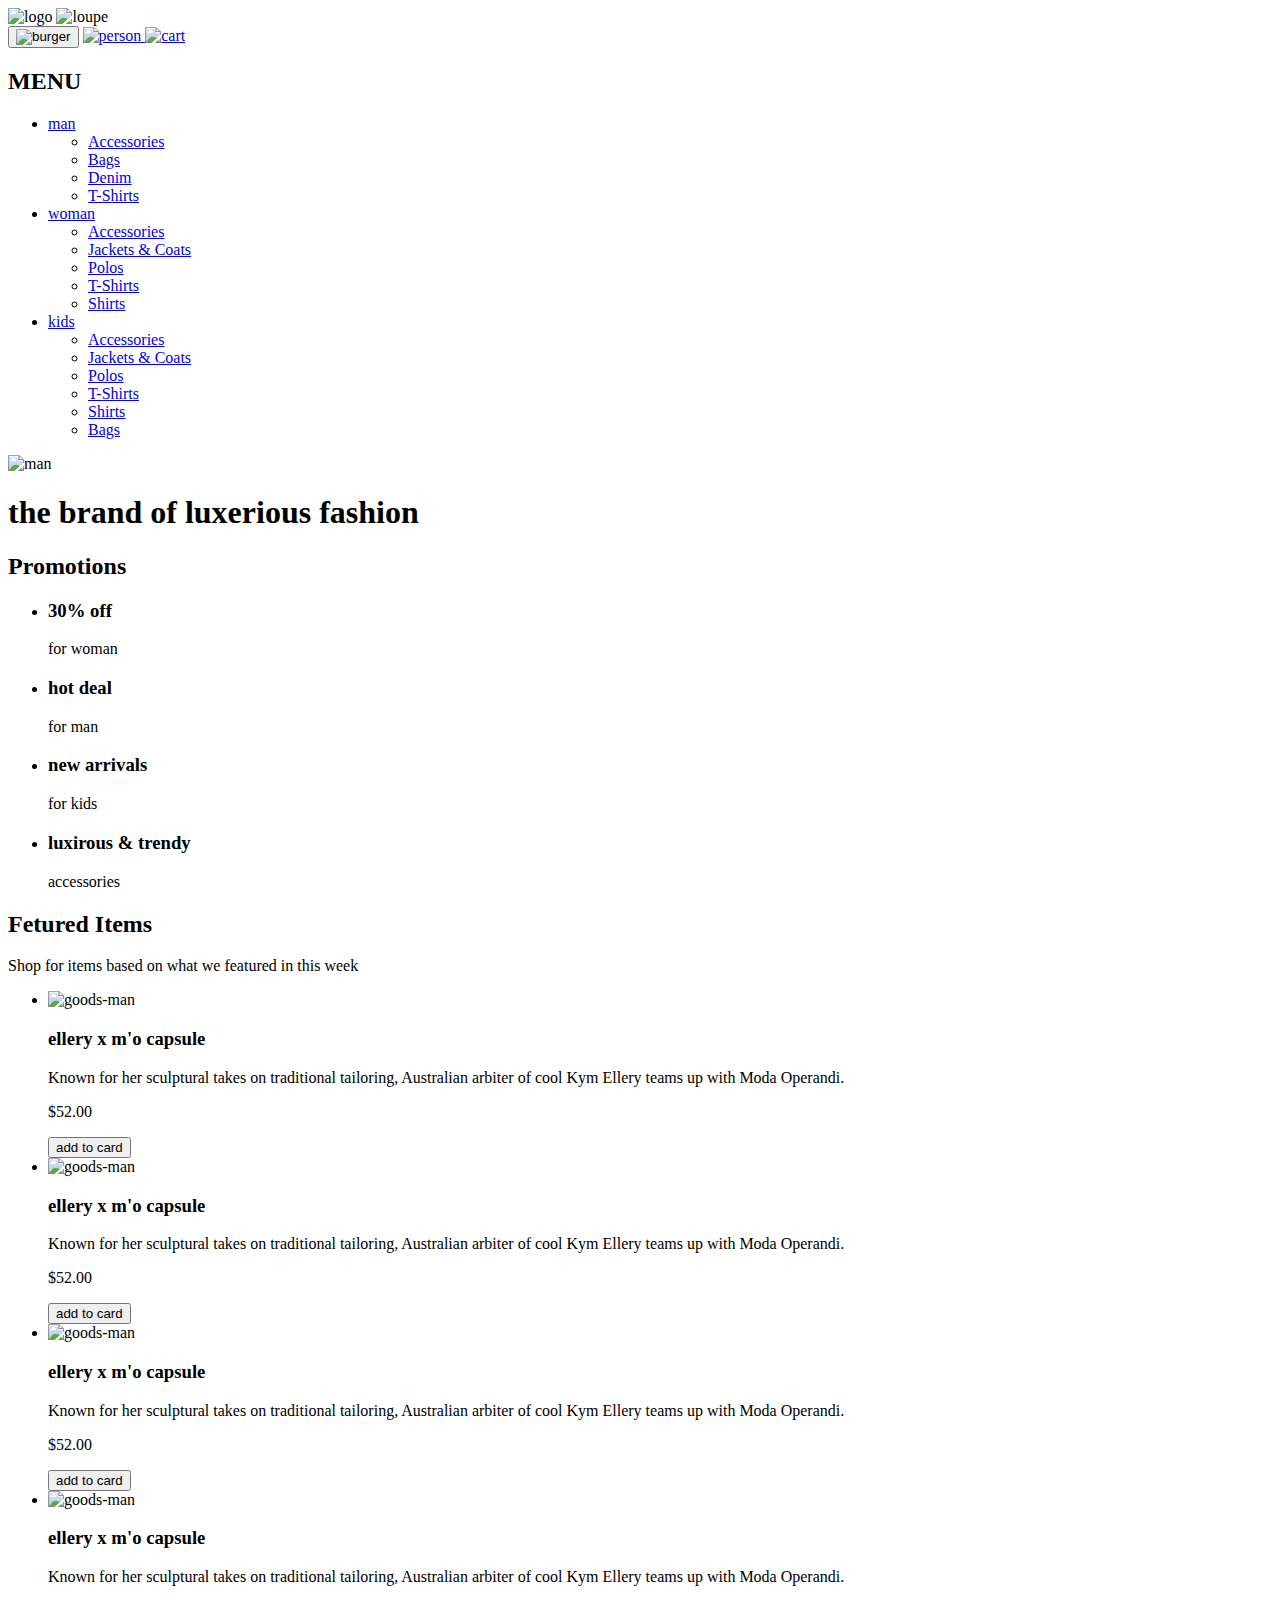
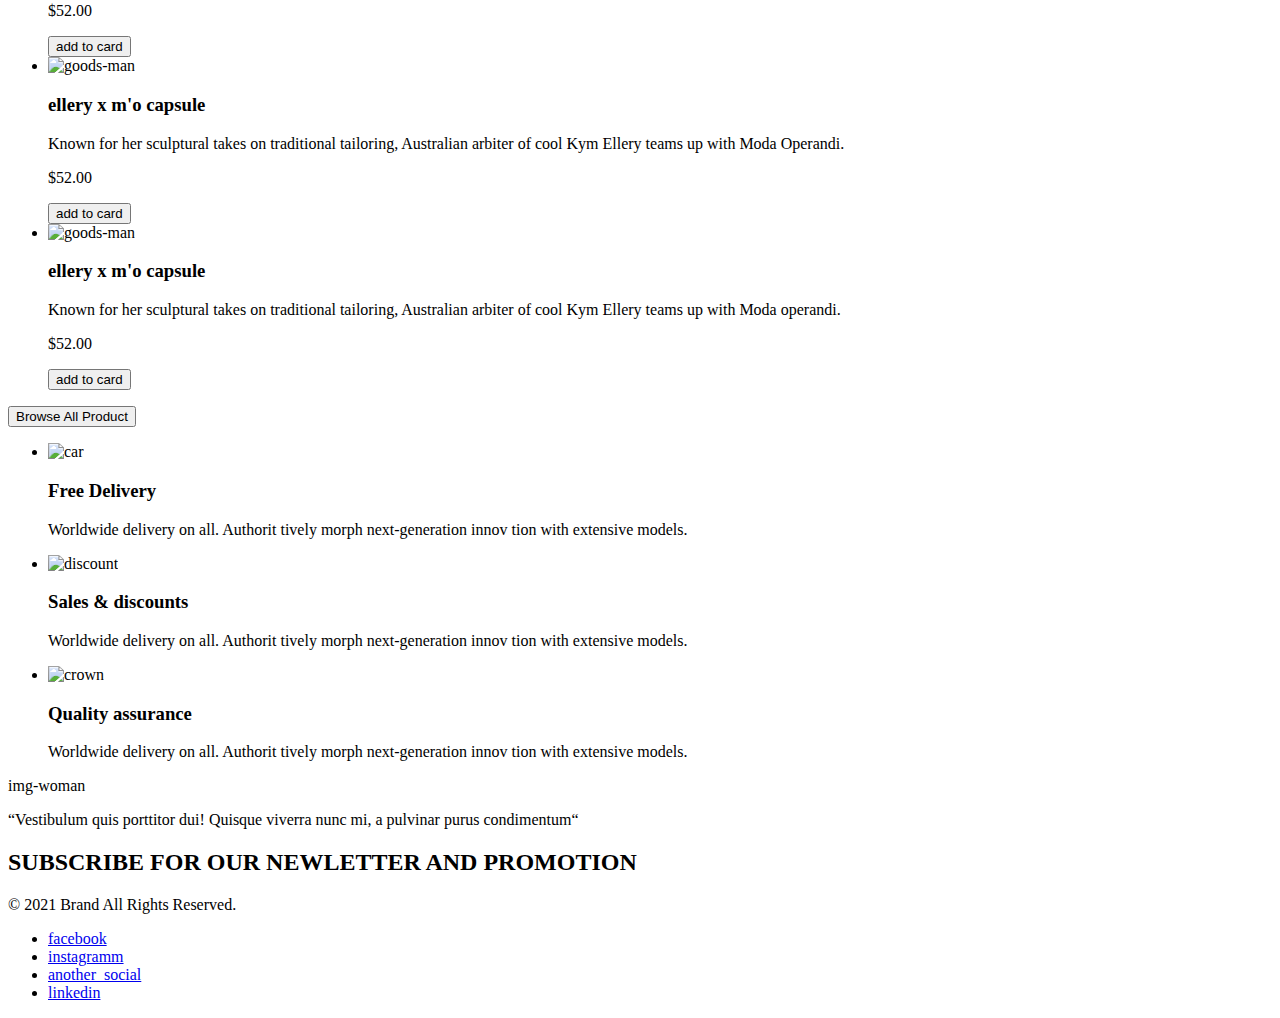
==== index.html @ c76a0746 "pr в новую папку" ====
<!DOCTYPE html>
<html lang="en">

<head>
    <meta charset="UTF-8">
    <meta http-equiv="X-UA-Compatible" content="IE=edge">
    <meta name="viewport" content="width=device-width, initial-scale=1.0">
    <link rel="stylesheet" href="css/reset.css">
    <link rel="stylesheet" href="css/style.css">
    <link rel="preconnect" href="https://fonts.gstatic.com">
    <link href="https://fonts.googleapis.com/css2?family=Lato:ital,wght@0,400;0,700;0,900;1,400&display=swap"
        rel="stylesheet">
    <title>Shop</title>
</head>

<body>
    <header class="header">
        <div class="container header__container">
            <div>
                <img class="header__logo" src="./img/logo.svg" alt="logo" width="44" height="38">
                <img src="./img/loupe.svg" alt="loupe" width="26" height="28">
            </div>
            <div>
                <button type="button" class="header__button">
                    <img src="./img/burger.svg" alt="burger" width="32" height="23">
                </button>
                <a class="header__link" href="#">
                    <img src="./img/person.svg" alt="person" width="29" height="29">
                </a>
                <a href="#">
                    <img src="./img/cart.svg" alt="cart" width="32" height="29">
                </a>
            </div>
        </div>
        <nav class="header__navigation">
            <h2 class="header__title">MENU</h2>
            <ul class="header__navigation-list">
                <li>
                    <a class="header__sub-title" href="#">man</a>
                    <ul class="header__sub-navigation-list">
                        <li><a href="#" class="header__sub-navigation-link">Accessories</a></li>
                        <li><a href="#" class="header__sub-navigation-link">Bags</a></li>
                        <li><a href="#" class="header__sub-navigation-link">Denim</a></li>
                        <li><a href="#" class="header__sub-navigation-link">T-Shirts</a></li>
                    </ul>
                </li>
                <li>
                    <a href="#">woman</a>
                    <ul>
                        <li><a href="#">Accessories</a></li>
                        <li><a href="#">Jackets & Coats</a></li>
                        <li><a href="#">Polos</a></li>
                        <li><a href="#">T-Shirts</a></li>
                        <li><a href="#">Shirts</a></li>
                    </ul>
                </li>
                <li>
                    <a href="#">kids</a>
                    <ul>
                        <li><a href="#">Accessories</a></li>
                        <li><a href="#">Jackets & Coats</a></li>
                        <li><a href="#">Polos</a></li>
                        <li><a href="#">T-Shirts</a></li>
                        <li><a href="#">Shirts</a></li>
                        <li><a href="#">Bags</a></li>
                    </ul>
                </li>

            </ul>
        </nav>
    </header>

    <main>
        <section class="brand">
            <img class="brand__img" src="./img/man.jpg" alt="man" width="800" height="765">
            <div class="brand__title-container">
                <H1 class="brand__title">the brand <span class="brand__sub-title"> of luxerious <span
                            class="brand__pink-sub-title">fashion</span></span>
                </H1>
            </div>
        </section>

        <section class="pomotions container">
            <h2 class="visually-hidden">Promotions</h2>
            <ul class="promotions__list">
                <li class="promotions__item promotions__item--woman">
                    <h3 class="promotions__title">30% off</h3>
                    <p class="promotions__text">for woman</p>
                </li>
                <li class="promotions__item promotions__item--man">
                    <h3 class="promotions__title">hot deal</h3>
                    <p class="promotions__text">for man</p>
                </li>
                <li class="promotions__item promotions__item--kids">
                    <h3 class="promotions__title">new arrivals</h3>
                    <p class="promotions__text">for kids</p>
                </li>
                <li class="promotions__item promotions__item--accessories">
                    <h3 class="promotions__title">luxirous & trendy</h3>
                    <p class="promotions__text">accessories</p>
                </li>
            </ul>
        </section>
        <section class="products container">
            <h2 class="products__title">Fetured Items</h2>
            <p class="products__text">Shop for items based on what we featured in this week</p>
            <ul class="products__list">
                <li class="products__item product">
                    <img class="product__img" src="./img/goods-man.jpg" alt="goods-man" width="360" height="420">
                    <div class="product__description">
                        <h3 class="product__title">ellery x m'o capsule</h3>
                        <p class="product__text">Known for her sculptural takes on traditional tailoring, Australian
                            arbiter
                            of cool Kym Ellery
                            teams
                            up with Moda Operandi.</p>
                        <p class="product__price">$52.00</p>
                        <button type="button" class="product__button">add to card</button>
                    </div>
                </li>
                <li class="products__item product">
                    <img class="product__img" src="./img/goods-woman.jpg" alt="goods-man" width="360" height="420">
                    <div class="product__description">
                        <h3 class="product__title">ellery x m'o capsule</h3>
                        <p class="product__text">Known for her sculptural takes on traditional tailoring, Australian
                            arbiter
                            of cool Kym Ellery
                            teams
                            up with Moda Operandi.</p>
                        <p class="product__price">$52.00</p>
                        <button type="button" class="product__button">add to card</button>
                    </div>
                </li>
                <li class="products__item product">
                    <img class="product__img" src="./img/goods-boy.jpg" alt="goods-man" width="360" height="420">
                    <div class="product__description">
                        <h3 class="product__title">ellery x m'o capsule</h3>
                        <p class="product__text">Known for her sculptural takes on traditional tailoring, Australian
                            arbiter
                            of cool Kym Ellery
                            teams
                            up with Moda Operandi.</p>
                        <p class="product__price">$52.00</p>
                        <button type="button" class="product__button">add to card</button>
                    </div>
                </li>
                <li class="products__item product">
                    <img class="product__img" src="./img/goods-second-man.jpg" alt="goods-man" width="360" height="420">
                    <div class="product__description">
                        <h3 class="product__title">ellery x m'o capsule</h3>
                        <p class="product__text">Known for her sculptural takes on traditional tailoring, Australian
                            arbiter
                            of cool Kym Ellery
                            teams
                            up with Moda Operandi.</p>
                        <p class="product__price">$52.00</p>
                        <button type="button" class="product__button">add to card</button>
                    </div>
                </li>
                <li class="products__item product">
                    <img class="product__img" src="./img/goods-second-woman.jpg" alt="goods-man" width="360"
                        height="420">
                    <div class="product__description">
                        <h3 class="product__title">ellery x m'o capsule</h3>
                        <p class="product__text">Known for her sculptural takes on traditional tailoring, Australian
                            arbiter
                            of cool Kym Ellery
                            teams
                            up with Moda Operandi.</p>
                        <p class="product__price">$52.00</p>
                        <button type="button" class="product__button">add to card</button>
                    </div>
                </li>
                <li class="products__item product">
                    <img class="product__img" src="./img/goods-last-woman.jpg" alt="goods-man" width="360" height="420">
                    <div class="product__description">
                        <h3 class="product__title">ellery x m'o capsule</h3>
                        <p class="product__text">Known for her sculptural takes on traditional tailoring, Australian
                            arbiter
                            of cool Kym Ellery
                            teams
                            up with Moda operandi.</p>
                        <p class="product__price">$52.00</p>
                        <button type="button" class="product__button">add to card</button>
                    </div>
                </li>
            </ul>

            <button type="button" class="products__button">Browse All Product</button>
        </section>
        <section class="discount">
            <Ul class="container discount__box">
                <li class="discount_card">
                    <img src="./img/car.png" alt="car" width="45" height="32">
                    <h3>Free Delivery</h3>
                    <p>Worldwide delivery on all. Authorit tively morph next-generation innov tion with extensive
                        models.
                    </p>
                </li>
                <li class="discount_card">
                    <img src="./img/discount.png" alt="discount" width="40" height="40">
                    <h3>Sales & discounts</h3>
                    <p>Worldwide delivery on all. Authorit tively morph next-generation innov tion with extensive
                        models.
                    </p>
                </li>
                <li class="discount_card">
                    <img src="./img/crown.png" alt="crown" width="47" height="35">
                    <h3>Quality assurance</h3>
                    <p>Worldwide delivery on all. Authorit tively morph next-generation innov tion with extensive
                        models.
                    </p>
                </li>
            </Ul>
        </section>
    </main>

    <footer>
        img-woman
        <p>“Vestibulum quis porttitor dui! Quisque viverra nunc mi, a pulvinar purus condimentum“</p>

        <h2>SUBSCRIBE FOR OUR NEWLETTER AND PROMOTION</h2>

        <p>© 2021 Brand All Rights Reserved.</p>
        <ul>
            <li><a href="#">facebook</a></li>
            <li><a href="#">instagramm</a></li>
            <li><a href="#">another_social</a></li>
            <li><a href="#">linkedin</a></li>
        </ul>
    </footer>
</body>

</html>
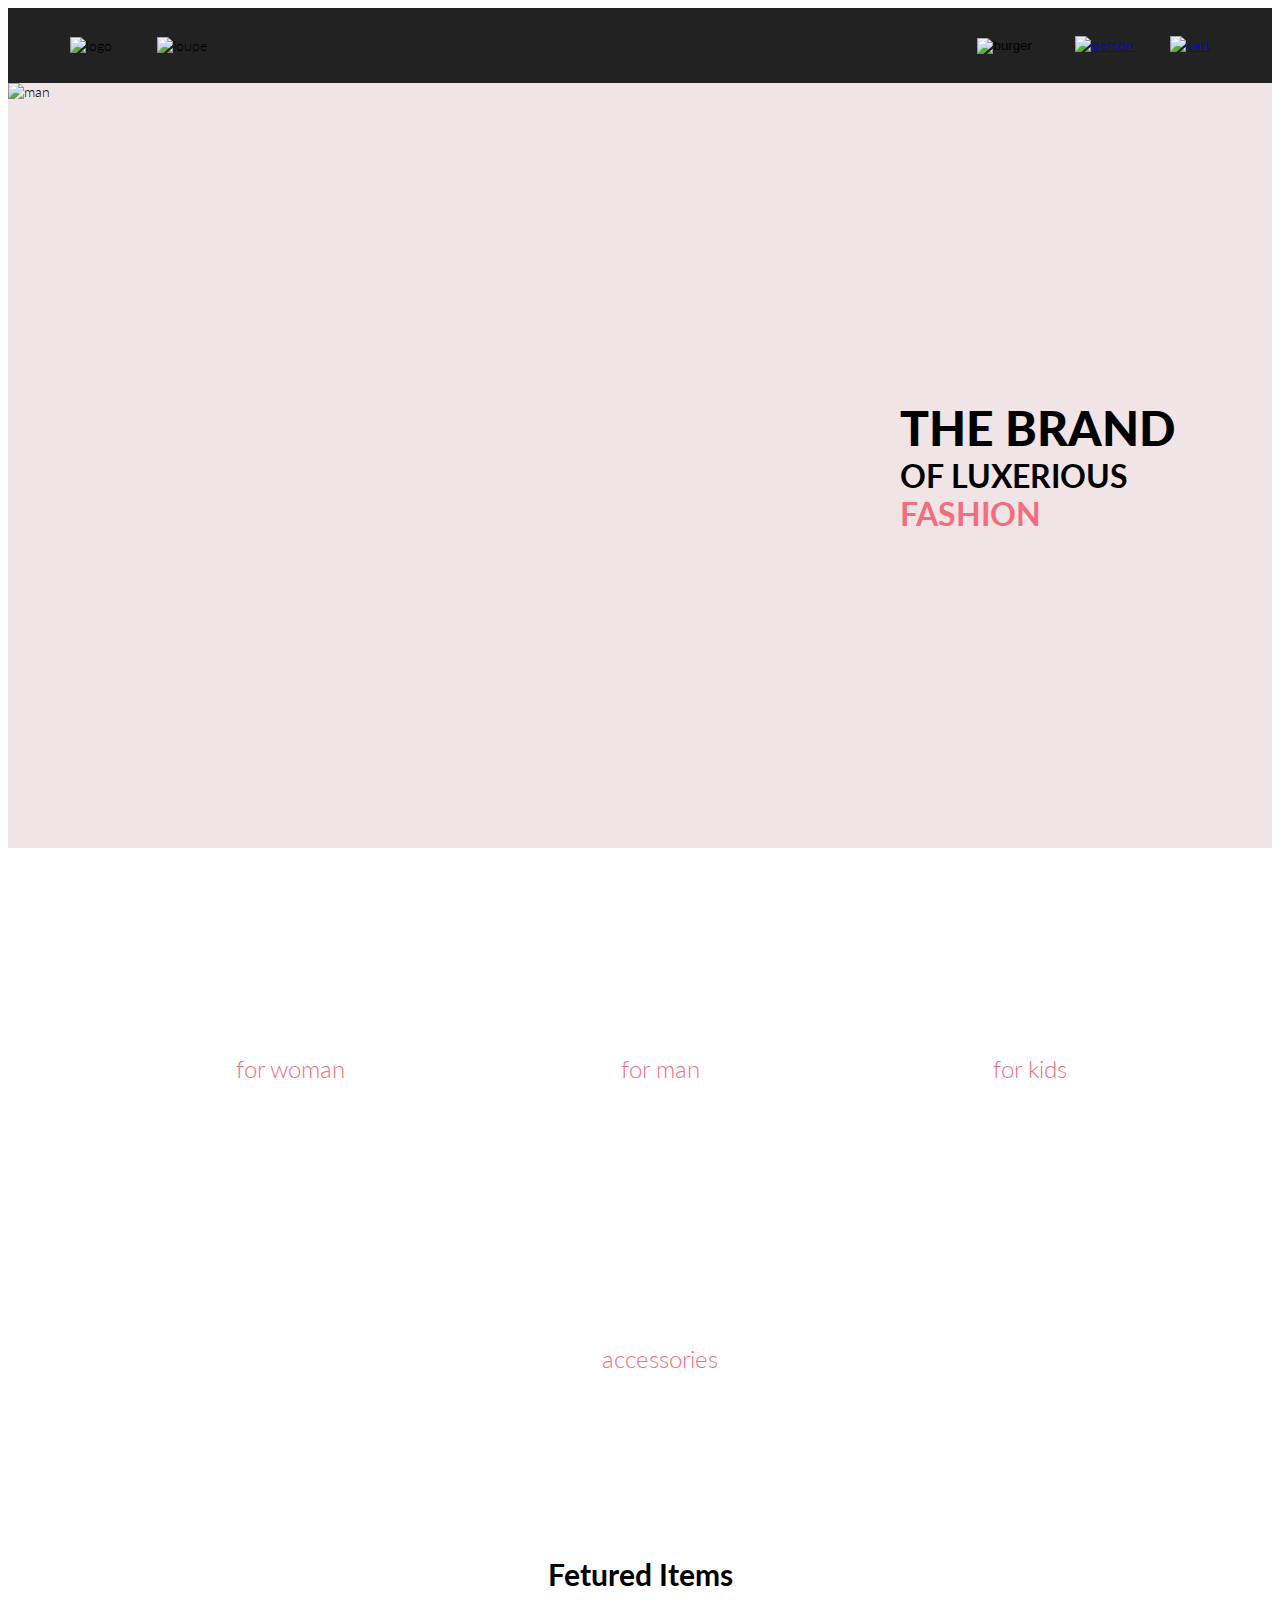
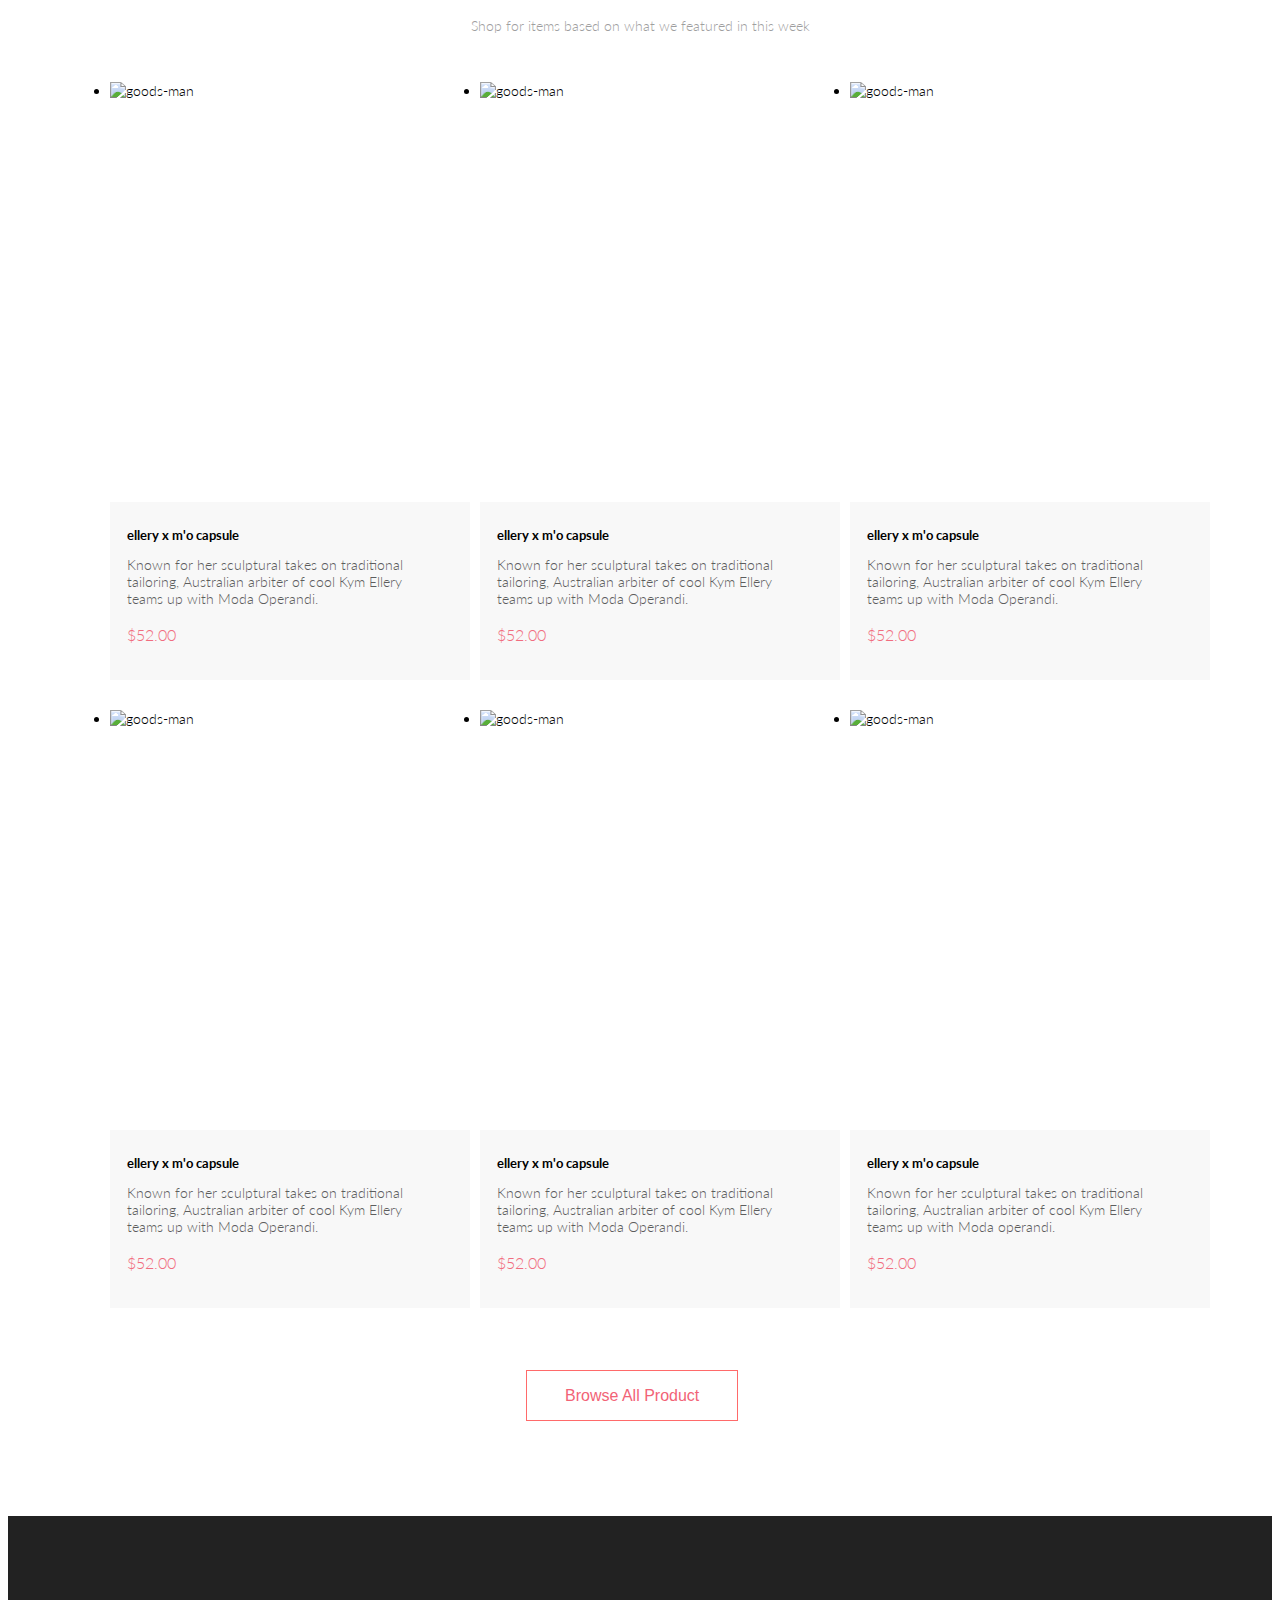
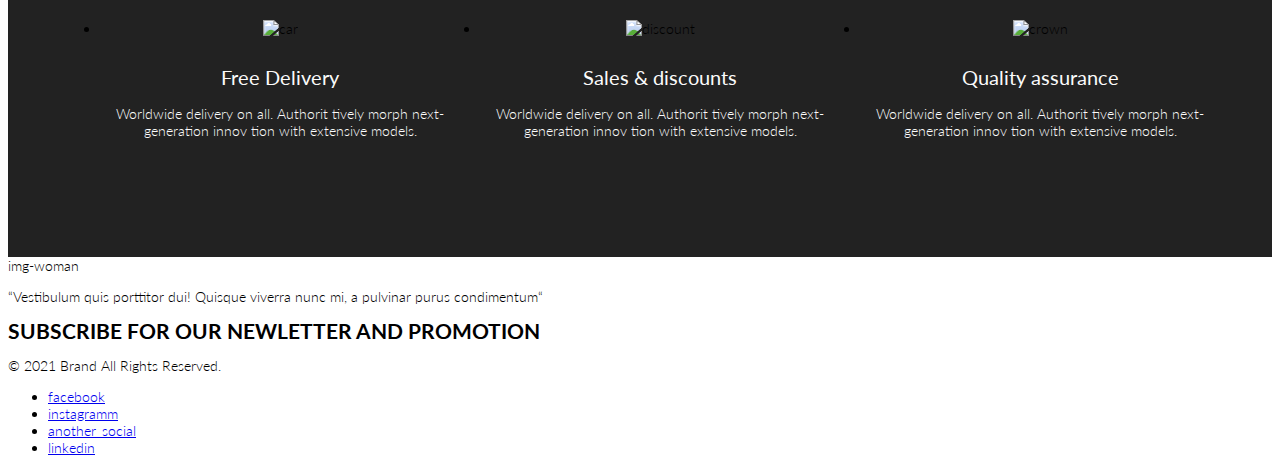
==== commit 7fb5f516: "обновил стили для discount" ====
--- a/index.html
+++ b/index.html
@@ -192,22 +192,25 @@
             <Ul class="container discount__box">
                 <li class="discount_card">
                     <img src="./img/car.png" alt="car" width="45" height="32">
-                    <h3>Free Delivery</h3>
-                    <p>Worldwide delivery on all. Authorit tively morph next-generation innov tion with extensive
+                    <h3 class="discount_title">Free Delivery</h3>
+                    <p class="discount_text">Worldwide delivery on all. Authorit tively morph next-generation innov tion
+                        with extensive
                         models.
                     </p>
                 </li>
                 <li class="discount_card">
                     <img src="./img/discount.png" alt="discount" width="40" height="40">
-                    <h3>Sales & discounts</h3>
-                    <p>Worldwide delivery on all. Authorit tively morph next-generation innov tion with extensive
+                    <h3 class="discount_title">Sales & discounts</h3>
+                    <p class="discount_text">Worldwide delivery on all. Authorit tively morph next-generation innov tion
+                        with extensive
                         models.
                     </p>
                 </li>
                 <li class="discount_card">
                     <img src="./img/crown.png" alt="crown" width="47" height="35">
-                    <h3>Quality assurance</h3>
-                    <p>Worldwide delivery on all. Authorit tively morph next-generation innov tion with extensive
+                    <h3 class="discount_title">Quality assurance</h3>
+                    <p class="discount_text">Worldwide delivery on all. Authorit tively morph next-generation innov tion
+                        with extensive
                         models.
                     </p>
                 </li>
--- a/css/style.css
+++ b/css/style.css
@@ -0,0 +1,259 @@
+:root {
+    --black-color: #222222;
+    --pink-color: #f1e4e6;
+    --dark-pink-color: #F16D7F;
+    --grey-color: #F8F8F8;
+  }
+
+body {
+font-family: Lato;
+font-size: 14px;
+font-style: normal;
+font-weight: 300;
+line-height: 17px;
+}
+
+.container {
+    width: 1140px;
+    margin: 0 auto;
+}
+
+.visually-hidden {
+    position: absolute;
+    width: 1px;
+    height: 1px;
+    margin: -1px;
+    padding: 0;
+    overflow: hidden;
+    border: 0;
+    clip: rect(0 0 0 0)
+}
+.header {
+    background-color: var(--black-color);
+}
+
+.header__navigation {
+    display: none;
+}
+
+.header__container {
+    display: flex;
+    justify-content: space-between;
+    align-items: center;
+    min-height: 75px;
+}
+
+.header__logo {
+    margin: 0 41px 0 0;
+}
+
+.header__button {
+    background: transparent;
+    border: none;
+    margin: 0 33px 0 0;
+}
+
+.header__link {
+    margin: 0 33px 0 0;   
+}
+
+.brand {
+    max-width: 1600px;
+    display: flex;
+    margin: 0 auto 65px auto;
+}
+
+.brand__img {
+    background-color: var(--pink-color);
+}
+
+.brand__title-container {
+    background: var(--pink-color);
+    flex-grow: 1;
+    padding: 0 0 0 92px;
+    display: flex;
+    align-items: center;
+}
+
+.brand__title {
+    font-size: 48px;
+    font-weight: 900;
+    line-height: 58px;
+    /* width: 377px; */
+    text-transform: uppercase;
+}
+
+.brand__sub-title {
+    font-size: 32px;
+    font-weight: 700;
+    line-height: 38px;
+    display: block;
+}
+
+.brand__pink-sub-title {
+    color: var(--dark-pink-color);
+}
+
+.promotions__list {
+    margin: 0 0 63px;
+}
+
+.promotions__list{
+    display: flex;
+    justify-content: space-between;
+    flex-wrap: wrap;
+}
+
+.promotions__item {
+    width: 360px;
+    min-height: 260px;
+    display: flex;
+    align-items: center;
+    justify-content: center;
+    margin: 0 0 30px;
+}
+
+.promotions__item--woman {
+    background-image: url(../img/promotions-woman.jpg);
+    background-size: cover;
+    display: flex;
+    flex-direction: column;
+}
+
+.promotions__item--man {
+    background-image: url(../img/promotions-man.jpg);
+    background-size: cover;
+    display: flex;
+    flex-direction: column;
+}
+
+.promotions__item--kids {
+    background-image: url(../img/promotions-kids.jpg);
+    background-size: cover;
+    display: flex;
+    flex-direction: column; 
+}
+
+.promotions__item--accessories {
+    background-image: url(../img/promotions-accesories.jpg);
+    background-size: cover;
+    width: 100%;
+    display: flex;
+    flex-direction: column;
+}
+
+.promotions__title {
+    font-size: 16px;
+    line-height: 19px;
+    text-align: center;
+    color: #FFFFFF;
+}
+
+.promotions__text {
+    font-size: 24px;
+    line-height: 28px;
+    text-align: center;
+    color: var(--dark-pink-color);
+}
+
+.products__title {
+    font-size: 30px;
+    line-height: 36px;
+    text-align: center;
+}
+
+.products__text {
+    font-size: 14px;
+    line-height: 17px;
+    text-align: center;
+    color: #9F9F9F;
+    margin: 6px auto 48px auto;
+}
+
+.product__button {
+    display: none;
+}
+
+.products__list {
+    display: flex;
+    justify-content: space-between;
+    flex-wrap: wrap;
+}
+
+.products__item {
+    width: 360px;
+}
+
+.product__img {
+    display: block;
+}
+
+.product__description {
+    background-color: var(--grey-color);
+    padding: 25px 29px 20px 17px;
+    margin: 0 0 30px 0;
+}
+
+.product__title {
+    font-size: 13px;
+    line-height: 16px;
+    margin: 0 0 13px 0; 
+}
+
+.product__text {
+    font-size: 14px;
+    line-height: 17px;
+    color: #5D5D5D;
+    margin: 0 0 18px 0;
+}
+
+.product__price {
+    font-size: 16px;
+    line-height: 19px;
+    color: #F16D7F;
+}
+
+.products__button {
+    font-size: 16px;
+    line-height: 19px;
+    color: #F26376;
+    border: 1px solid #FF6A6A;
+    margin: 18px auto 95px auto;
+    padding: 15px 38px 15px 38px;
+    background-color: #FFFFFF;
+    position: relative;
+    left: 40%;
+}
+
+.discount {
+    background-color: var(--black-color);
+}
+
+.discount__box {
+    display: flex;
+    justify-content: space-around;
+    height: 341px;
+    align-items: center;
+}
+
+.discount_card {
+    text-align: center;
+    max-width: 360px;
+}
+
+.discount_title {
+    font-size: 20px;
+    line-height: 24px;
+    font-style: normal;
+    font-weight: normal;
+    color: #FBFBFB;
+    margin: 28px 0 16px 0;
+}
+
+.discount_text {
+    font-size: 14px;
+    line-height: 17px;
+    font-weight: 300;
+    color: #FBFBFB;
+    font-style: normal;
+}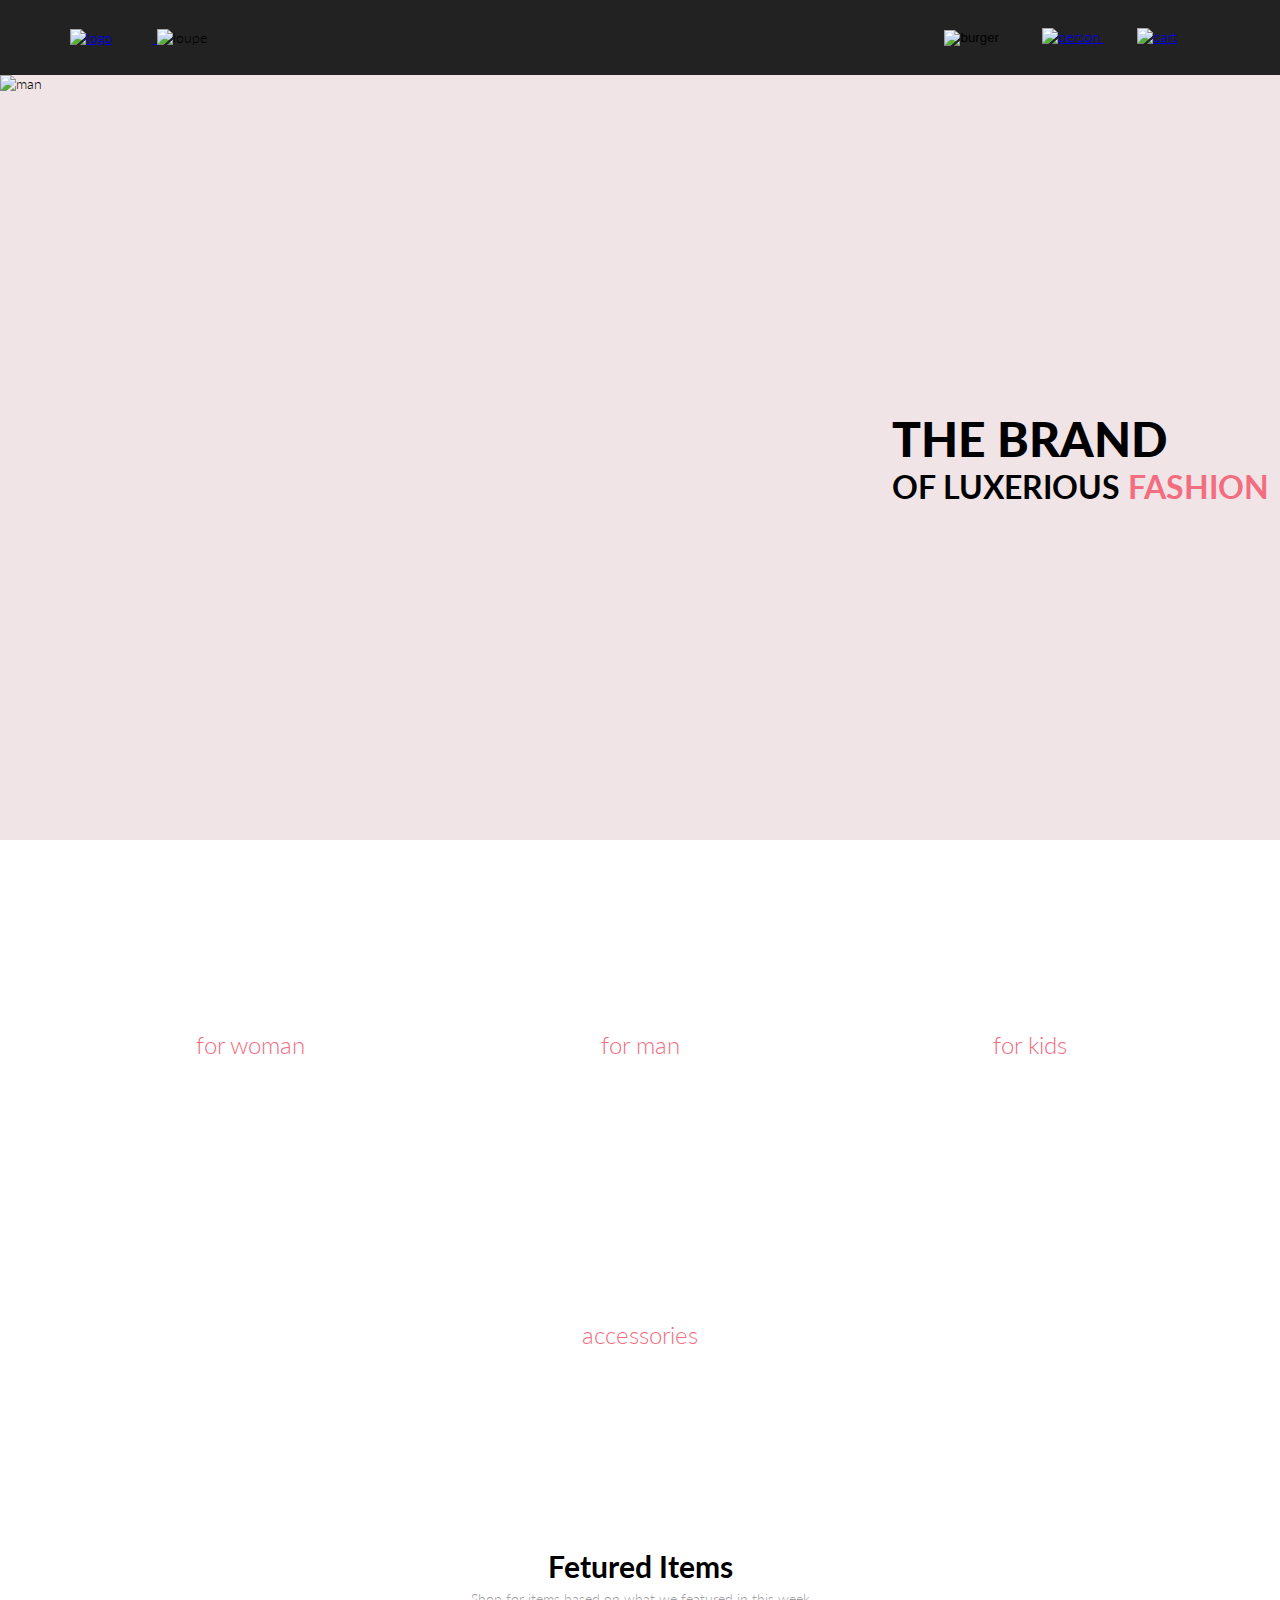
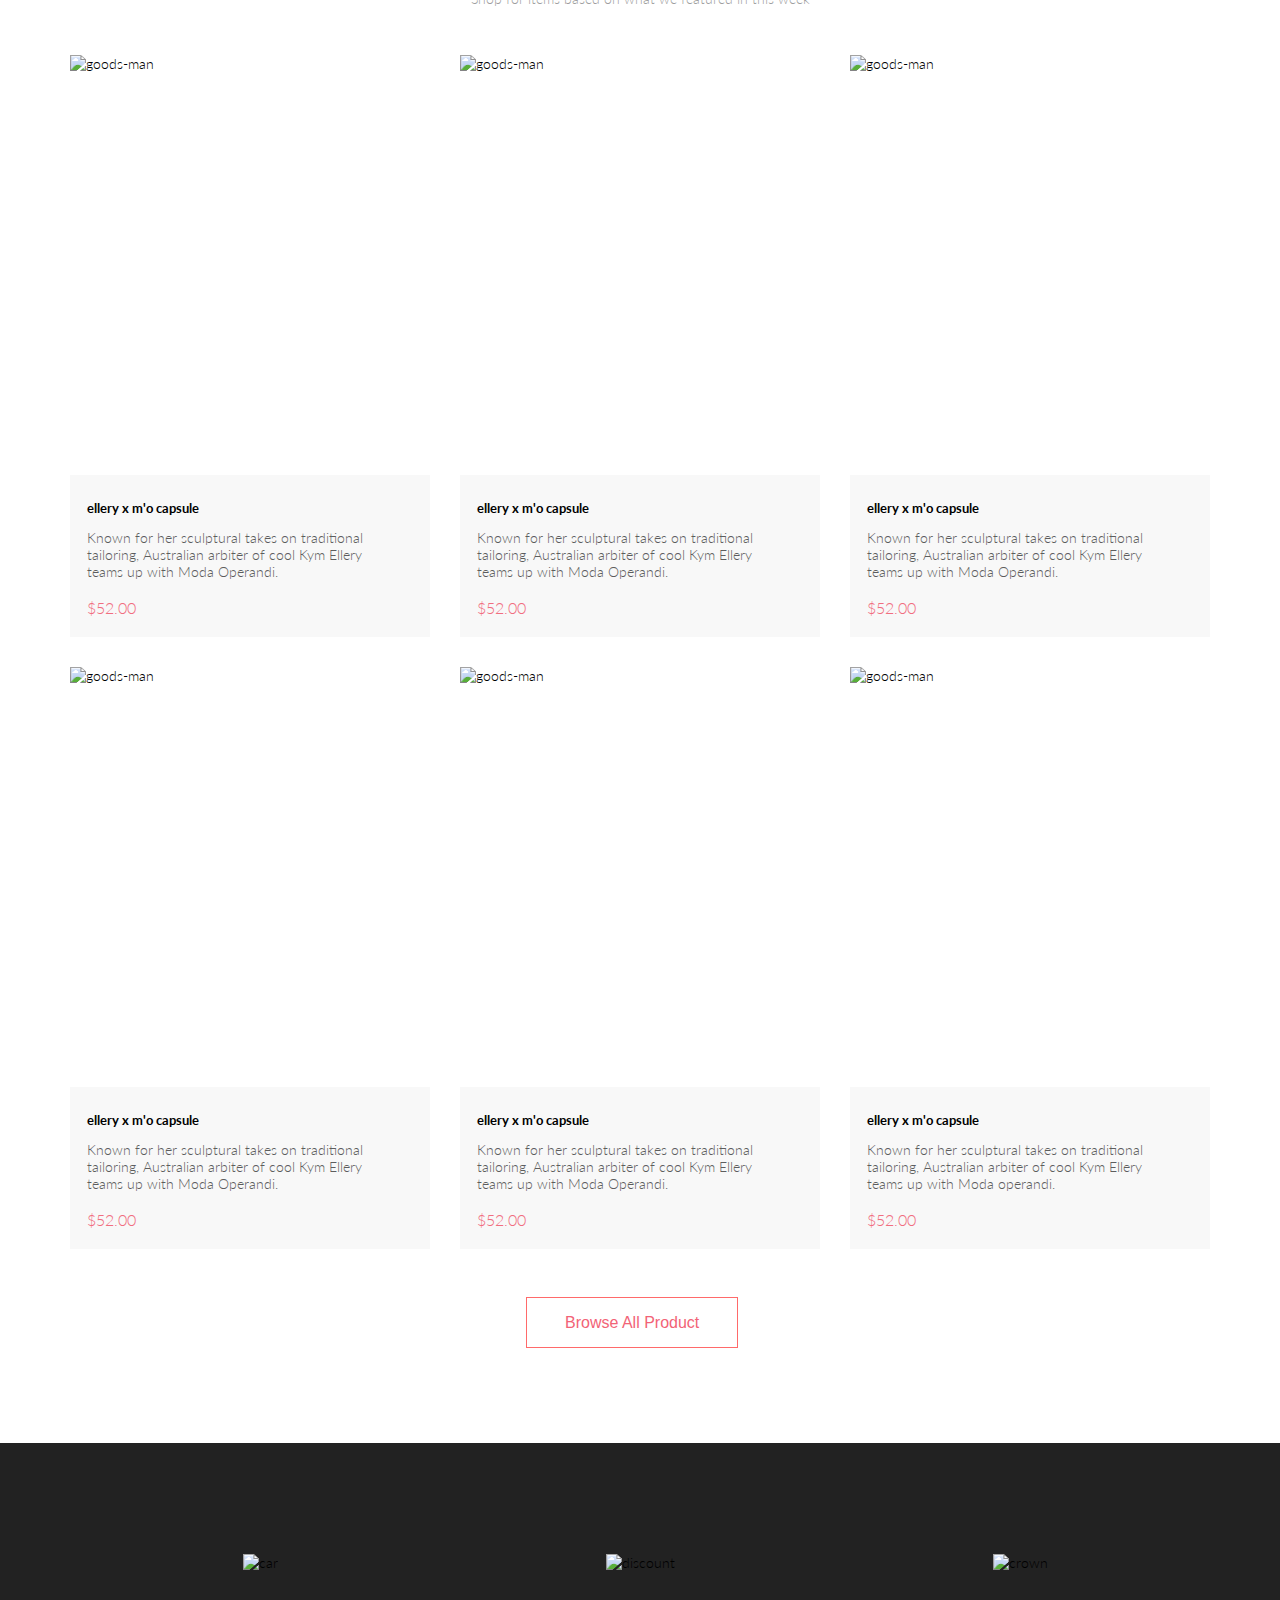
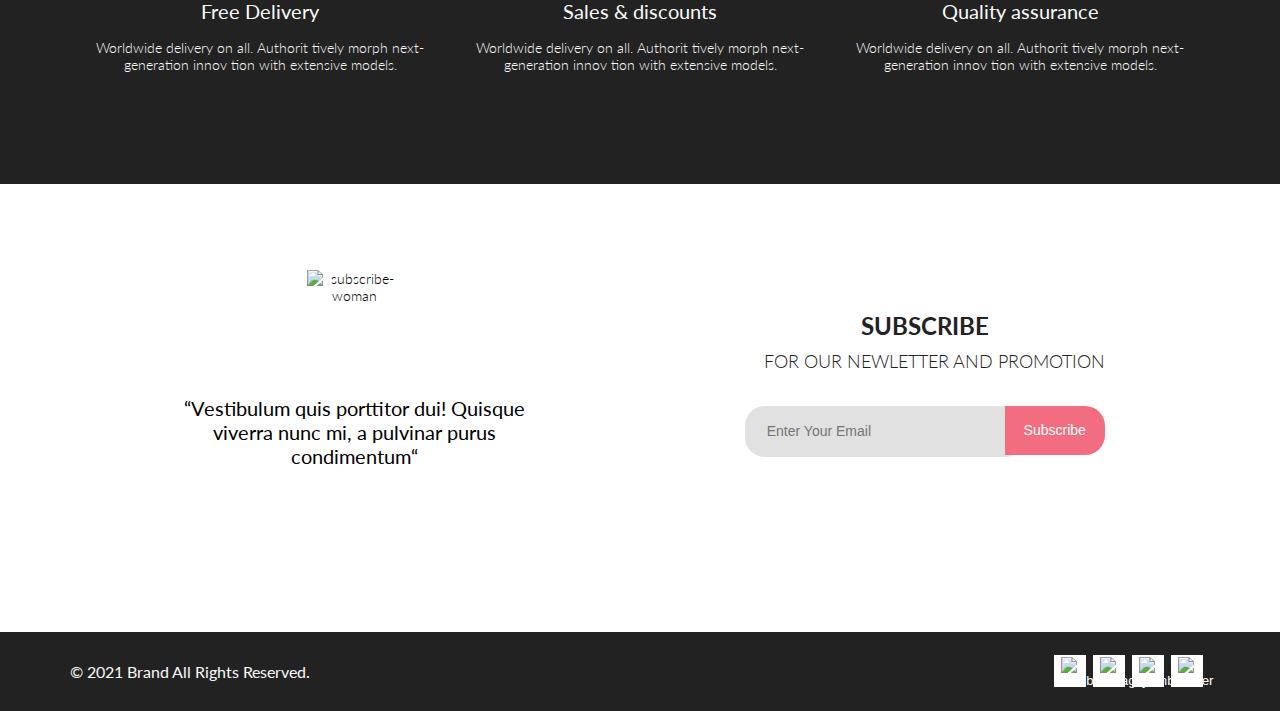
==== commit 29a33e41: "Выпадающее меню при наведении на бургер, затемнение картинок, тех для которых нашёл макеты, стилизов" ====
--- a/index.html
+++ b/index.html
@@ -5,7 +5,6 @@
     <meta charset="UTF-8">
     <meta http-equiv="X-UA-Compatible" content="IE=edge">
     <meta name="viewport" content="width=device-width, initial-scale=1.0">
-    <link rel="stylesheet" href="css/reset.css">
     <link rel="stylesheet" href="css/style.css">
     <link rel="preconnect" href="https://fonts.gstatic.com">
     <link href="https://fonts.googleapis.com/css2?family=Lato:ital,wght@0,400;0,700;0,900;1,400&display=swap"
@@ -17,57 +16,60 @@
     <header class="header">
         <div class="container header__container">
             <div>
-                <img class="header__logo" src="./img/logo.svg" alt="logo" width="44" height="38">
+                <a href="index.html">
+                    <img class="header__logo" src="./img/logo.svg" alt="logo" width="44" height="38">
+                </a>
                 <img src="./img/loupe.svg" alt="loupe" width="26" height="28">
             </div>
             <div>
                 <button type="button" class="header__button">
                     <img src="./img/burger.svg" alt="burger" width="32" height="23">
+                    <nav class="header__navigation">
+                        <img class="header__cross" src="./img/thecross.svg" alt="thecross" width="12" height="12">
+                        <h2 class="header__title">MENU</h2>
+                        <ul class="header__navigation-list">
+                            <li>
+                                <a class="header__sub-title" href="#">MAN</a>
+                                <ul>
+                                    <li class="header__sublinks"><a href="#">Accessories</a></li>
+                                    <li class="header__sublinks"><a href="#">Bags</a></li>
+                                    <li class="header__sublinks"><a href="#">Denim</a></li>
+                                    <li class="header__sublinks"><a href="#">T-Shirts</a></li>
+                                </ul>
+                            </li>
+                            <li>
+                                <a class="header__sub-title" href="#">WOMAN</a>
+                                <ul>
+                                    <li class="header__sublinks"><a href="#">Accessories</a></li>
+                                    <li class="header__sublinks"><a href="#">Jackets & Coats</a></li>
+                                    <li class="header__sublinks"><a href="#">Polos</a></li>
+                                    <li class="header__sublinks"><a href="#">T-Shirts</a></li>
+                                    <li class="header__sublinks"><a href="#">Shirts</a></li>
+                                </ul>
+                            </li>
+                            <li>
+                                <a class="header__sub-title" href="#">KIDS</a>
+                                <ul>
+                                    <li class="header__sublinks"><a href="#">Accessories</a></li>
+                                    <li class="header__sublinks"><a href="#">Jackets & Coats</a></li>
+                                    <li class="header__sublinks"><a href="#">Polos</a></li>
+                                    <li class="header__sublinks"><a href="#">T-Shirts</a></li>
+                                    <li class="header__sublinks"><a href="#">Shirts</a></li>
+                                    <li class="header__sublinks"><a href="#">Bags</a></li>
+                                </ul>
+                            </li>
+
+                        </ul>
+                    </nav>
                 </button>
-                <a class="header__link" href="#">
+                <a class="header__link" href="registration.html">
                     <img src="./img/person.svg" alt="person" width="29" height="29">
                 </a>
-                <a href="#">
+                <a class="header__link" href="cart.html">
                     <img src="./img/cart.svg" alt="cart" width="32" height="29">
                 </a>
             </div>
         </div>
-        <nav class="header__navigation">
-            <h2 class="header__title">MENU</h2>
-            <ul class="header__navigation-list">
-                <li>
-                    <a class="header__sub-title" href="#">man</a>
-                    <ul class="header__sub-navigation-list">
-                        <li><a href="#" class="header__sub-navigation-link">Accessories</a></li>
-                        <li><a href="#" class="header__sub-navigation-link">Bags</a></li>
-                        <li><a href="#" class="header__sub-navigation-link">Denim</a></li>
-                        <li><a href="#" class="header__sub-navigation-link">T-Shirts</a></li>
-                    </ul>
-                </li>
-                <li>
-                    <a href="#">woman</a>
-                    <ul>
-                        <li><a href="#">Accessories</a></li>
-                        <li><a href="#">Jackets & Coats</a></li>
-                        <li><a href="#">Polos</a></li>
-                        <li><a href="#">T-Shirts</a></li>
-                        <li><a href="#">Shirts</a></li>
-                    </ul>
-                </li>
-                <li>
-                    <a href="#">kids</a>
-                    <ul>
-                        <li><a href="#">Accessories</a></li>
-                        <li><a href="#">Jackets & Coats</a></li>
-                        <li><a href="#">Polos</a></li>
-                        <li><a href="#">T-Shirts</a></li>
-                        <li><a href="#">Shirts</a></li>
-                        <li><a href="#">Bags</a></li>
-                    </ul>
-                </li>
-
-            </ul>
-        </nav>
     </header>
 
     <main>
@@ -219,18 +221,43 @@
     </main>
 
     <footer>
-        img-woman
-        <p>“Vestibulum quis porttitor dui! Quisque viverra nunc mi, a pulvinar purus condimentum“</p>
-
-        <h2>SUBSCRIBE FOR OUR NEWLETTER AND PROMOTION</h2>
-
-        <p>© 2021 Brand All Rights Reserved.</p>
-        <ul>
-            <li><a href="#">facebook</a></li>
-            <li><a href="#">instagramm</a></li>
-            <li><a href="#">another_social</a></li>
-            <li><a href="#">linkedin</a></li>
-        </ul>
+        <div class="subscribe__block">
+            <div class="container subscribe__block-items">
+                <div class="subscribe__cards">
+                    <img class="subscribe__image" src="./img/subscribe-woman.png" alt="subscribe-woman" width="96"
+                        height="96">
+                    <p class="subscribe__text">“Vestibulum quis porttitor dui! Quisque viverra nunc mi, a pulvinar purus
+                        condimentum“</p>
+                </div>
+                <div class="subscribe__cards">
+                    <h2 class="subscribe__title">SUBSCRIBE</h2>
+                    <p class="subscribe__title-text">FOR OUR NEWLETTER AND PROMOTION</p>
+                    <form action="#">
+                        <label for="email"></label>
+                        <div class="form__wiew">
+                            <input class="email__window" type="email" placeholder="Enter Your Email">
+                            <button class="email__button" type="submit">Subscribe</button>
+                        </div>
+                    </form>
+                </div>
+            </div>
+        </div>
+        <div class="social__block">
+            <div class="container social__block-items">
+                <p class="all__rights-text">© 2021 Brand All Rights Reserved.</p>
+                <ul class="social__block-links">
+                    <li class="social__links-border"><button class="social__buttons"><img src="./img/facebook.svg"
+                                alt="facebook"></button></li>
+                    <li class="social__links-border"><button class="social__buttons"><img src="./img/instagram.svg"
+                                alt="instagram"></button>
+                    </li>
+                    <li class="social__links-border"><button class="social__buttons"><img src="./img/lyambda.svg"
+                                alt="lyambda"></button></li>
+                    <li class="social__links-border"><button class="social__buttons"><img src="./img/twitter.svg"
+                                alt="twitter"></button></li>
+                </ul>
+            </div>
+        </div>
     </footer>
 </body>
 
--- a/css/style.css
+++ b/css/style.css
@@ -1,259 +1,822 @@
-:root {
-    --black-color: #222222;
-    --pink-color: #f1e4e6;
-    --dark-pink-color: #F16D7F;
-    --grey-color: #F8F8F8;
-  }
+@charset "UTF-8";
+/* http://meyerweb.com/eric/tools/css/reset/ 
+   v2.0 | 20110126
+   License: none (public domain)
+*/
+html, body, div, span, applet, object, iframe,
+h1, h2, h3, h4, h5, h6, p, blockquote, pre,
+a, abbr, acronym, address, big, cite, code,
+del, dfn, em, img, ins, kbd, q, s, samp,
+small, strike, strong, sub, sup, tt, var,
+b, u, i, center,
+dl, dt, dd, ol, ul, li,
+fieldset, form, label, legend,
+table, caption, tbody, tfoot, thead, tr, th, td,
+article, aside, canvas, details, embed,
+figure, figcaption, footer, header, hgroup,
+menu, nav, output, ruby, section, summary,
+time, mark, audio, video {
+  margin: 0;
+  padding: 0;
+  border: 0;
+  font-size: 100%;
+  vertical-align: baseline;
+}
+
+/* HTML5 display-role reset for older browsers */
+article, aside, details, figcaption, figure,
+footer, header, hgroup, menu, nav, section {
+  display: block;
+}
 
 body {
-font-family: Lato;
-font-size: 14px;
-font-style: normal;
-font-weight: 300;
-line-height: 17px;
+  line-height: 1;
+}
+
+ol, ul {
+  list-style: none;
+}
+
+blockquote, q {
+  quotes: none;
+}
+
+blockquote:before, blockquote:after,
+q:before, q:after {
+  content: '';
+  content: none;
+}
+
+table {
+  border-collapse: collapse;
+  border-spacing: 0;
+}
+
+body {
+  font-family: Lato;
+  font-size: 14px;
+  font-style: normal;
+  font-weight: 300;
+  line-height: 17px;
 }
 
 .container {
-    width: 1140px;
-    margin: 0 auto;
+  width: 1140px;
+  margin: 0 auto;
 }
 
 .visually-hidden {
-    position: absolute;
-    width: 1px;
-    height: 1px;
-    margin: -1px;
-    padding: 0;
-    overflow: hidden;
-    border: 0;
-    clip: rect(0 0 0 0)
-}
+  position: absolute;
+  width: 1px;
+  height: 1px;
+  margin: -1px;
+  padding: 0;
+  overflow: hidden;
+  border: 0;
+  clip: rect(0 0 0 0);
+}
+
+li {
+  list-style-type: none;
+  /* Убираем маркеры у всех Li */
+}
+
+.input {
+  font-style: normal;
+  font-weight: 300;
+  font-size: 13px;
+  line-height: 16px;
+  color: #B1B1B1;
+}
+
 .header {
-    background-color: var(--black-color);
+  background-color: #222222;
 }
 
 .header__navigation {
-    display: none;
+  display: none;
+  position: absolute;
+  width: 232px;
+  height: 764px;
+  top: 75px;
+  margin-left: 170px;
+  background-color: white;
+  z-index: 1;
+}
+
+.header__cross {
+  margin-right: 12px;
+  margin-top: 12px;
+  float: right;
+}
+
+.header__title {
+  font-style: normal;
+  font-weight: bold;
+  font-size: 14px;
+  line-height: 17px;
+  color: #000000;
+  margin-left: 34px;
+  margin-top: 37px;
+  margin-bottom: 24px;
+  text-align: left;
+}
+
+.header__navigation-list {
+  text-align: left;
+}
+
+.header__sub-title {
+  font-style: normal;
+  font-weight: normal;
+  font-size: 14px;
+  line-height: 17px;
+  color: #F16D7F;
+  text-decoration: none;
+  margin-left: 33px;
+}
+
+.header__sublinks a {
+  color: #6F6E6E;
+  margin-left: 54px;
+  text-decoration: none;
+}
+
+.header__sublinks {
+  margin-bottom: 11px;
+  margin-top: 12px;
 }
 
 .header__container {
-    display: flex;
-    justify-content: space-between;
-    align-items: center;
-    min-height: 75px;
+  display: flex;
+  justify-content: space-between;
+  align-items: center;
+  min-height: 75px;
 }
 
 .header__logo {
-    margin: 0 41px 0 0;
+  margin: 0 41px 0 0;
 }
 
 .header__button {
-    background: transparent;
-    border: none;
-    margin: 0 33px 0 0;
+  background: transparent;
+  border: none;
+  margin: 0 33px 0 0;
+  display: inline-block;
+}
+
+.header__button:hover .header__navigation {
+  display: block;
 }
 
 .header__link {
-    margin: 0 33px 0 0;   
+  margin: 0 33px 0 0;
 }
 
 .brand {
-    max-width: 1600px;
-    display: flex;
-    margin: 0 auto 65px auto;
+  max-width: 1600px;
+  display: flex;
+  margin: 0 auto 65px auto;
 }
 
 .brand__img {
-    background-color: var(--pink-color);
+  background-color: #f1e4e6;
 }
 
 .brand__title-container {
-    background: var(--pink-color);
-    flex-grow: 1;
-    padding: 0 0 0 92px;
-    display: flex;
-    align-items: center;
+  background: #f1e4e6;
+  flex-grow: 1;
+  padding: 0 0 0 92px;
+  display: flex;
+  align-items: center;
 }
 
 .brand__title {
-    font-size: 48px;
-    font-weight: 900;
-    line-height: 58px;
-    /* width: 377px; */
-    text-transform: uppercase;
+  font-size: 48px;
+  font-weight: 900;
+  line-height: 58px;
+  /* width: 377px; */
+  text-transform: uppercase;
 }
 
 .brand__sub-title {
-    font-size: 32px;
-    font-weight: 700;
-    line-height: 38px;
-    display: block;
+  font-size: 32px;
+  font-weight: 700;
+  line-height: 38px;
+  display: block;
 }
 
 .brand__pink-sub-title {
-    color: var(--dark-pink-color);
+  color: #F16D7F;
 }
 
 .promotions__list {
-    margin: 0 0 63px;
-}
-
-.promotions__list{
-    display: flex;
-    justify-content: space-between;
-    flex-wrap: wrap;
+  margin: 0 0 63px;
+}
+
+.promotions__list {
+  display: flex;
+  justify-content: space-between;
+  flex-wrap: wrap;
 }
 
 .promotions__item {
-    width: 360px;
-    min-height: 260px;
-    display: flex;
-    align-items: center;
-    justify-content: center;
-    margin: 0 0 30px;
+  width: 360px;
+  min-height: 260px;
+  display: flex;
+  align-items: center;
+  justify-content: center;
+  margin: 0 0 30px;
 }
 
 .promotions__item--woman {
-    background-image: url(../img/promotions-woman.jpg);
-    background-size: cover;
-    display: flex;
-    flex-direction: column;
+  background-image: url(../img/promotions-woman.jpg);
+  background-size: cover;
+  display: flex;
+  flex-direction: column;
+}
+
+.promotions__item--woman:hover {
+  background-image: url(/img/promotions-woman-black.png);
+  background-size: cover;
+  display: flex;
+  flex-direction: column;
 }
 
 .promotions__item--man {
-    background-image: url(../img/promotions-man.jpg);
-    background-size: cover;
-    display: flex;
-    flex-direction: column;
+  background-image: url(../img/promotions-man.jpg);
+  background-size: cover;
+  display: flex;
+  flex-direction: column;
+}
+
+.promotions__item--man:hover {
+  background-image: url(/img/promotions-man-black.png);
+  background-size: cover;
+  display: flex;
+  flex-direction: column;
+  z-index: 1;
 }
 
 .promotions__item--kids {
-    background-image: url(../img/promotions-kids.jpg);
-    background-size: cover;
-    display: flex;
-    flex-direction: column; 
+  background-image: url(../img/promotions-kids.jpg);
+  background-size: cover;
+  display: flex;
+  flex-direction: column;
+}
+
+.promotions__item--kids:hover {
+  background-image: url(/img/promotions-kids-black.png);
+  background-size: cover;
+  display: flex;
+  flex-direction: column;
 }
 
 .promotions__item--accessories {
-    background-image: url(../img/promotions-accesories.jpg);
-    background-size: cover;
-    width: 100%;
-    display: flex;
-    flex-direction: column;
+  background-image: url(../img/promotions-accesories.jpg);
+  background-size: cover;
+  width: 100%;
+  display: flex;
+  flex-direction: column;
 }
 
 .promotions__title {
-    font-size: 16px;
-    line-height: 19px;
-    text-align: center;
-    color: #FFFFFF;
+  color: #FFFFFF;
+  font-size: 16px;
+  line-height: 19px;
+  font-weight: 400;
 }
 
 .promotions__text {
-    font-size: 24px;
-    line-height: 28px;
-    text-align: center;
-    color: var(--dark-pink-color);
+  font-size: 24px;
+  line-height: 28px;
+  text-align: center;
+  color: #F16D7F;
 }
 
 .products__title {
-    font-size: 30px;
-    line-height: 36px;
-    text-align: center;
+  font-size: 30px;
+  line-height: 36px;
+  text-align: center;
 }
 
 .products__text {
-    font-size: 14px;
-    line-height: 17px;
-    text-align: center;
-    color: #9F9F9F;
-    margin: 6px auto 48px auto;
-}
-
-.product__button {
-    display: none;
+  font-size: 14px;
+  line-height: 17px;
+  text-align: center;
+  color: #9F9F9F;
+  margin: 6px auto 48px auto;
 }
 
 .products__list {
-    display: flex;
-    justify-content: space-between;
-    flex-wrap: wrap;
+  display: flex;
+  justify-content: space-between;
+  flex-wrap: wrap;
 }
 
 .products__item {
-    width: 360px;
-}
-
-.product__img {
-    display: block;
-}
-
-.product__description {
-    background-color: var(--grey-color);
-    padding: 25px 29px 20px 17px;
-    margin: 0 0 30px 0;
-}
-
-.product__title {
-    font-size: 13px;
-    line-height: 16px;
-    margin: 0 0 13px 0; 
-}
-
-.product__text {
-    font-size: 14px;
-    line-height: 17px;
-    color: #5D5D5D;
-    margin: 0 0 18px 0;
-}
-
-.product__price {
-    font-size: 16px;
-    line-height: 19px;
-    color: #F16D7F;
+  width: 360px;
+}
+
+.products__item .product__img {
+  display: block;
+}
+
+.products__item .product__description {
+  background-color: #F8F8F8;
+  padding: 25px 29px 20px 17px;
+  margin: 0 0 30px 0;
+}
+
+.products__item .product__title {
+  font-size: 13px;
+  line-height: 16px;
+  margin: 0 0 13px 0;
+}
+
+.products__item .product__text {
+  font-size: 14px;
+  line-height: 17px;
+  color: #5D5D5D;
+  margin: 0 0 18px 0;
+}
+
+.products__item .product__price {
+  font-size: 16px;
+  line-height: 19px;
+  color: #F16D7F;
+}
+
+.products__item .product__button {
+  display: none;
 }
 
 .products__button {
-    font-size: 16px;
-    line-height: 19px;
-    color: #F26376;
-    border: 1px solid #FF6A6A;
-    margin: 18px auto 95px auto;
-    padding: 15px 38px 15px 38px;
-    background-color: #FFFFFF;
-    position: relative;
-    left: 40%;
+  font-size: 16px;
+  line-height: 19px;
+  color: #F26376;
+  border: 1px solid #FF6A6A;
+  margin: 18px auto 95px auto;
+  padding: 15px 38px 15px 38px;
+  background-color: #FFFFFF;
+  position: relative;
+  left: 40%;
 }
 
 .discount {
-    background-color: var(--black-color);
+  background-color: #222222;
 }
 
 .discount__box {
-    display: flex;
-    justify-content: space-around;
-    height: 341px;
-    align-items: center;
+  display: flex;
+  justify-content: space-around;
+  height: 341px;
+  align-items: center;
 }
 
 .discount_card {
-    text-align: center;
-    max-width: 360px;
+  text-align: center;
+  max-width: 360px;
 }
 
 .discount_title {
-    font-size: 20px;
-    line-height: 24px;
-    font-style: normal;
-    font-weight: normal;
-    color: #FBFBFB;
-    margin: 28px 0 16px 0;
+  font-size: 20px;
+  line-height: 24px;
+  font-style: normal;
+  font-weight: normal;
+  color: #FBFBFB;
+  margin: 28px 0 16px 0;
 }
 
 .discount_text {
-    font-size: 14px;
-    line-height: 17px;
-    font-weight: 300;
-    color: #FBFBFB;
-    font-style: normal;
-}+  font-size: 14px;
+  line-height: 17px;
+  font-weight: 300;
+  color: #FBFBFB;
+  font-style: normal;
+}
+
+.subscribe__block {
+  background-image: url(../img/subscribe.png);
+  height: 448px;
+  max-width: 1600px;
+  margin: 0 auto;
+}
+
+.subscribe__block-items {
+  display: flex;
+  justify-content: space-around;
+  align-items: center;
+}
+
+.subscribe__cards {
+  display: flex;
+  flex-direction: column;
+  align-items: center;
+  text-align: center;
+}
+
+.subscribe__image {
+  margin: 86px 0 30px 0;
+}
+
+.subscribe__text {
+  font-style: normal;
+  font-weight: normal;
+  font-size: 20px;
+  line-height: 24px;
+  max-width: 359px;
+}
+
+.subscribe__title {
+  font-style: normal;
+  font-weight: bold;
+  font-size: 24px;
+  line-height: 40px;
+  color: #222224;
+  margin: 110px auto 0 auto;
+}
+
+.subscribe__title-text {
+  font-style: normal;
+  font-size: 18px;
+  line-height: 30px;
+  color: #222224;
+  margin: auto 0 30px auto;
+}
+
+.all__rights-text {
+  color: #FBFBFB;
+  font-style: normal;
+  font-weight: normal;
+  font-size: 16px;
+  line-height: 19px;
+}
+
+.social__block {
+  background-color: #222222;
+}
+
+.social__block-items {
+  display: flex;
+  justify-content: space-between;
+  align-items: center;
+  min-height: 79px;
+}
+
+.social__block-links {
+  display: flex;
+  justify-content: space-around;
+  align-items: center;
+  text-align: center;
+}
+
+.social__buttons {
+  width: 32px;
+  height: 32px;
+  color: #FFFFFF;
+  border: 1px solid #FFFFFF;
+  background-color: #FFFFFF;
+  position: relative;
+  margin: auto 7px auto 0;
+}
+
+.email__window {
+  width: 256px;
+  height: 49px;
+  background-color: #E1E1E1;
+  border: 0px;
+  border-radius: 20px;
+  padding-left: 22px;
+  font-style: normal;
+  font-weight: normal;
+  font-size: 14px;
+  line-height: 17px;
+}
+
+.form__wiew {
+  display: flex;
+}
+
+.email__button {
+  width: 100px;
+  height: 49px;
+  margin-left: -20px;
+  border-radius: 0 20px 20px 0;
+  background: #F16D7F;
+  color: #FFFFFF;
+  font-style: normal;
+  font-weight: normal;
+  font-size: 14px;
+  line-height: 17px;
+  border: 0px;
+}
+
+.registration__header {
+  height: 148px;
+  background: #f1e4e6;
+}
+
+.registration__header-title {
+  font-style: normal;
+  font-weight: normal;
+  font-size: 24px;
+  line-height: 29px;
+  color: #F16D7F;
+  padding: 59px 0 0 0;
+}
+
+.content__block {
+  display: flex;
+  margin: 64px auto 96px auto;
+}
+
+.registration__form {
+  display: flex;
+  flex-direction: column;
+  width: 360px;
+}
+
+.gender__block {
+  display: flex;
+}
+
+.label_name {
+  font-style: normal;
+  font-weight: 300;
+  font-size: 16px;
+  line-height: 19px;
+  margin-bottom: 20px;
+  color: #222222;
+}
+
+.input {
+  margin-bottom: 20px;
+  height: 45px;
+  padding-left: 17px;
+}
+
+.gender__block {
+  margin-top: 13px;
+  margin-bottom: 35px;
+  font-style: normal;
+  font-weight: 300;
+  font-size: 11px;
+  line-height: 13px;
+}
+
+.radio {
+  width: 17px;
+  height: 17px;
+  border: 1px solid #A4A4A4;
+  box-sizing: border-box;
+  margin-top: -2px;
+}
+
+.radio__button {
+  font-style: normal;
+  font-weight: 300;
+  font-size: 11px;
+  line-height: 13px;
+  color: #000000;
+}
+
+.form__text {
+  margin-top: -5px;
+  margin-bottom: 39px;
+  font-style: normal;
+  font-weight: 300;
+  font-size: 13px;
+  line-height: 16px;
+  color: #B1B1B1;
+}
+
+.registration__button {
+  font-style: normal;
+  font-weight: normal;
+  font-size: 14px;
+  line-height: 17px;
+  color: #FFFFFF;
+  padding: 16px 66px 17px 29px;
+  background-color: #F16D7F;
+  width: 60%;
+  border: 1px solid #F16D7F;
+  display: flex;
+  align-items: center;
+}
+
+.arrow {
+  margin-left: 20px;
+}
+
+.offer {
+  display: flex;
+  flex-direction: column;
+  width: 652px;
+  margin-left: 128px;
+  font-style: normal;
+  font-weight: 300;
+  font-size: 24px;
+  line-height: 29px;
+  color: #000000;
+}
+
+.loyalty__text {
+  margin: 22px auto 21px auto;
+}
+
+.loyalty__bullets {
+  padding-bottom: 16px;
+  margin-left: 40px;
+  position: relative;
+}
+
+.loyalty__bullets:before {
+  content: "";
+  background-image: url(../img/checkmark.svg);
+  position: absolute;
+  width: 20px;
+  height: 16px;
+  margin-left: -40px;
+  margin-bottom: -5px;
+  top: 8px;
+}
+
+.cart__header {
+  height: 148px;
+  background: #f1e4e6;
+}
+
+.cart__header-title {
+  font-style: normal;
+  font-weight: normal;
+  font-size: 24px;
+  line-height: 29px;
+  color: #F16D7F;
+  padding: 59px 0 0 0;
+}
+
+.cart__block {
+  display: flex;
+  justify-content: space-around;
+  margin-top: 96px;
+}
+
+.cart__cart-table {
+  display: flex;
+  margin-bottom: 40px;
+  box-shadow: 10px 15px 20px #E5E5E5;
+}
+
+.cart__form {
+  display: flex;
+  flex-direction: column;
+  margin-bottom: 40px;
+}
+
+.cart__cart-title {
+  font-style: normal;
+  font-weight: normal;
+  font-size: 24px;
+  line-height: 29px;
+  color: #222222;
+  width: 200px;
+  margin-left: 31px;
+  margin-top: 22px;
+  margin-bottom: 42px;
+}
+
+.cart__cart-text {
+  font-style: normal;
+  font-weight: normal;
+  font-size: 22px;
+  line-height: 26px;
+  color: #575757;
+  margin-left: 31px;
+  margin-bottom: 6px;
+}
+
+.cart__quantity-button {
+  font-style: normal;
+  font-weight: normal;
+  font-size: 18px;
+  line-height: 22px;
+  color: #656565;
+  background: #FFFFFF;
+  border: 1px solid #EAEAEA;
+  padding: 1px 10px 1px 10px;
+  margin-left: 24px;
+}
+
+.cart__text-and-button {
+  display: flex;
+}
+
+.cart__title-and-cross {
+  display: flex;
+  justify-content: space-between;
+}
+
+.cart__cart-content {
+  width: 390px;
+}
+
+.cart__cart-cross-img {
+  margin-top: 28px;
+  margin-right: 22px;
+}
+
+.cart__shopping-buttons-box {
+  display: flex;
+  margin-top: 32px;
+  margin-bottom: 128px;
+  justify-content: space-between;
+}
+
+.cart__shopping-buttons {
+  font-style: normal;
+  font-weight: 300;
+  font-size: 14px;
+  line-height: 17px;
+  color: #000000;
+  border: 1px solid #A4A4A4;
+  background: #FFFFFF;
+  padding: 17px 41px 16px 39px;
+}
+
+.cart__form-title {
+  font-style: normal;
+  font-weight: 300;
+  font-size: 16px;
+  line-height: 19px;
+  color: #222222;
+  margin-bottom: 20px;
+}
+
+.cart__form-and-checkout-box {
+  width: 360px;
+  margin-left: 128px;
+}
+
+.cart__form-button {
+  margin-top: 3px;
+  width: 100px;
+  font-style: normal;
+  font-weight: 300;
+  font-size: 11px;
+  line-height: 13px;
+  color: #4A4A4A;
+  padding: 10px 15px 10px 15px;
+}
+
+.cart__checkout-box {
+  background: #F5F3F3;
+  height: 214px;
+}
+
+.cart__sub-total {
+  font-style: normal;
+  font-weight: normal;
+  font-size: 11px;
+  line-height: 13px;
+  color: #4A4A4A;
+  padding-top: 39px;
+  padding-right: 34px;
+  text-align: right;
+}
+
+.cart__grand-total {
+  font-style: normal;
+  font-weight: 300;
+  font-size: 16px;
+  line-height: 19px;
+  color: #222222;
+  text-align: right;
+  padding: 12px 37px 21px 0px;
+}
+
+.cart__hr {
+  width: 275px;
+  height: 1px;
+  color: #E2E2E2;
+}
+
+.cart__checkout-button {
+  font-style: normal;
+  font-weight: 300;
+  font-size: 16px;
+  line-height: 19px;
+  color: #FFFFFF;
+  width: 273px;
+  height: 50px;
+  border: 1px solid #F16D7F;
+  margin-top: 17px;
+  background-color: #F16D7F;
+  position: relative;
+  left: 12%;
+}
+
+.cart__pink-text {
+  color: #F16D7F;
+}
+/*# sourceMappingURL=style.css.map */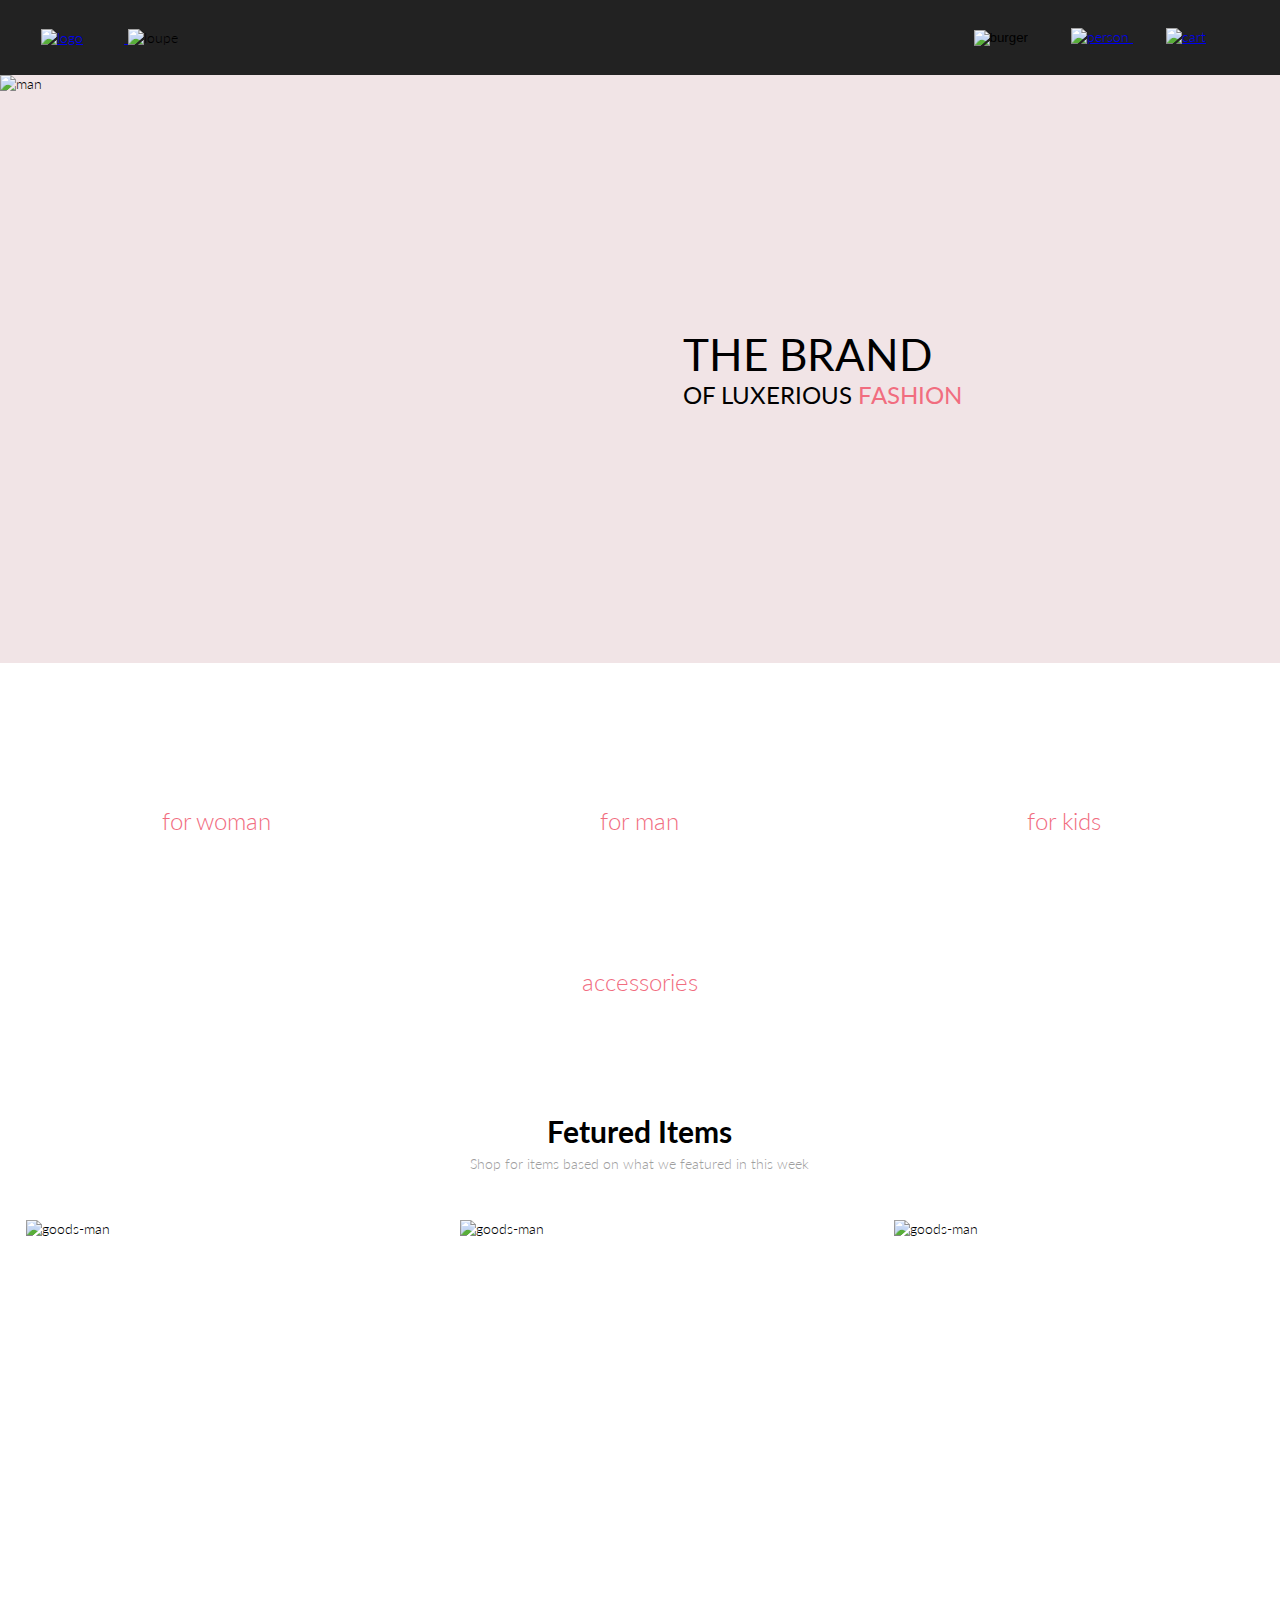
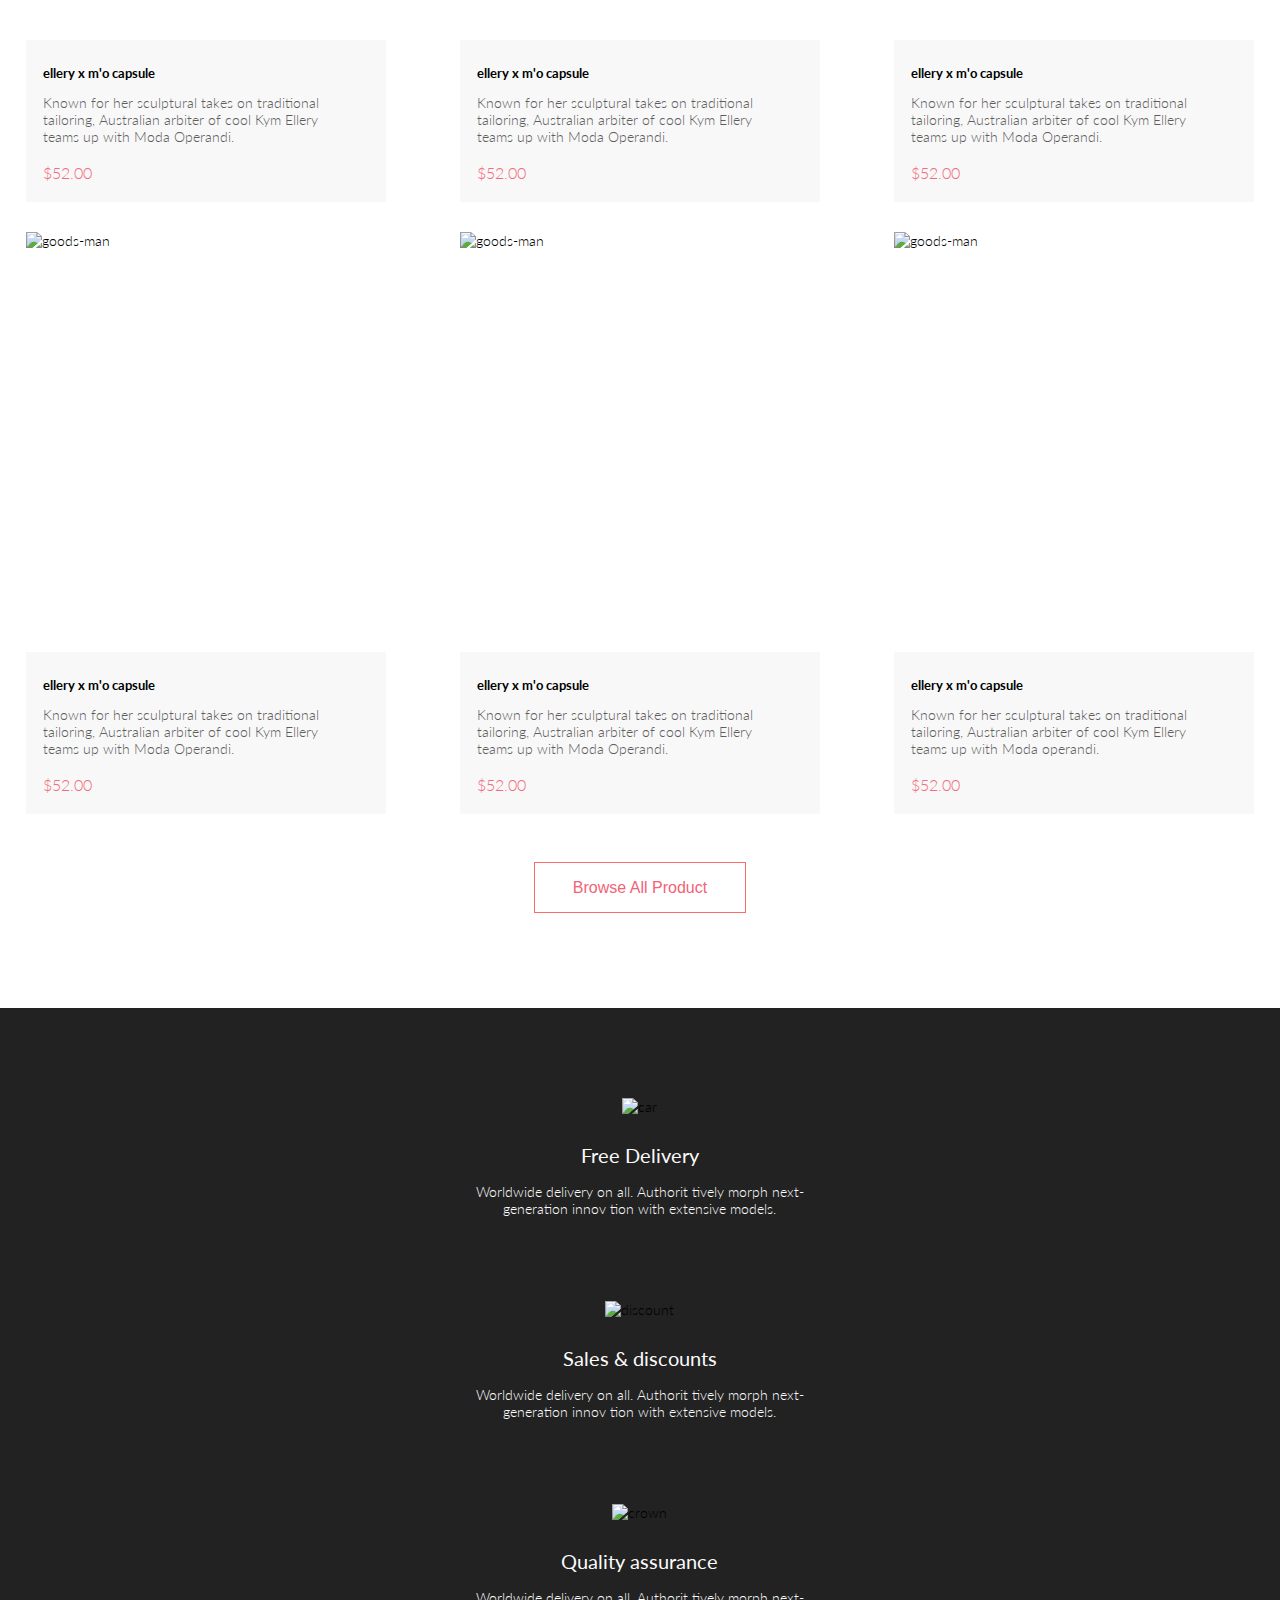
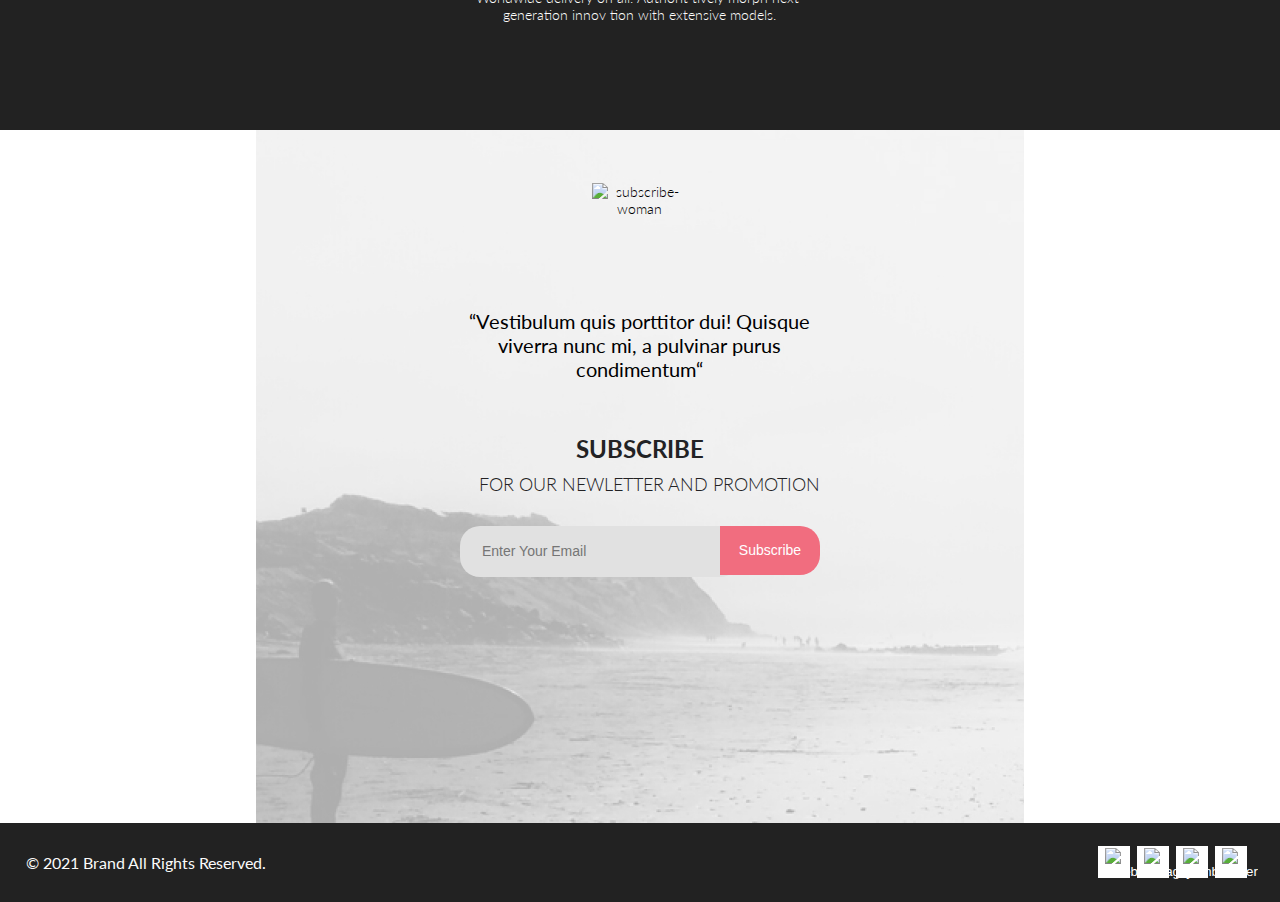
==== commit 9508a43d: "адаптив страниц index, registration, cart" ====
--- a/index.html
+++ b/index.html
@@ -24,44 +24,44 @@
             <div>
                 <button type="button" class="header__button">
                     <img src="./img/burger.svg" alt="burger" width="32" height="23">
-                    <nav class="header__navigation">
-                        <img class="header__cross" src="./img/thecross.svg" alt="thecross" width="12" height="12">
-                        <h2 class="header__title">MENU</h2>
-                        <ul class="header__navigation-list">
-                            <li>
-                                <a class="header__sub-title" href="#">MAN</a>
-                                <ul>
-                                    <li class="header__sublinks"><a href="#">Accessories</a></li>
-                                    <li class="header__sublinks"><a href="#">Bags</a></li>
-                                    <li class="header__sublinks"><a href="#">Denim</a></li>
-                                    <li class="header__sublinks"><a href="#">T-Shirts</a></li>
-                                </ul>
-                            </li>
-                            <li>
-                                <a class="header__sub-title" href="#">WOMAN</a>
-                                <ul>
-                                    <li class="header__sublinks"><a href="#">Accessories</a></li>
-                                    <li class="header__sublinks"><a href="#">Jackets & Coats</a></li>
-                                    <li class="header__sublinks"><a href="#">Polos</a></li>
-                                    <li class="header__sublinks"><a href="#">T-Shirts</a></li>
-                                    <li class="header__sublinks"><a href="#">Shirts</a></li>
-                                </ul>
-                            </li>
-                            <li>
-                                <a class="header__sub-title" href="#">KIDS</a>
-                                <ul>
-                                    <li class="header__sublinks"><a href="#">Accessories</a></li>
-                                    <li class="header__sublinks"><a href="#">Jackets & Coats</a></li>
-                                    <li class="header__sublinks"><a href="#">Polos</a></li>
-                                    <li class="header__sublinks"><a href="#">T-Shirts</a></li>
-                                    <li class="header__sublinks"><a href="#">Shirts</a></li>
-                                    <li class="header__sublinks"><a href="#">Bags</a></li>
-                                </ul>
-                            </li>
-
-                        </ul>
-                    </nav>
                 </button>
+                <nav class="header__navigation">
+                    <img class="header__cross" src="./img/thecross.svg" alt="thecross" width="12" height="12">
+                    <h2 class="header__title">MENU</h2>
+                    <ul class="header__navigation-list">
+                        <li>
+                            <a class="header__sub-title" href="#">MAN</a>
+                            <ul>
+                                <li class="header__sublinks"><a href="#">Accessories</a></li>
+                                <li class="header__sublinks"><a href="#">Bags</a></li>
+                                <li class="header__sublinks"><a href="#">Denim</a></li>
+                                <li class="header__sublinks"><a href="#">T-Shirts</a></li>
+                            </ul>
+                        </li>
+                        <li>
+                            <a class="header__sub-title" href="#">WOMAN</a>
+                            <ul>
+                                <li class="header__sublinks"><a href="#">Accessories</a></li>
+                                <li class="header__sublinks"><a href="#">Jackets & Coats</a></li>
+                                <li class="header__sublinks"><a href="#">Polos</a></li>
+                                <li class="header__sublinks"><a href="#">T-Shirts</a></li>
+                                <li class="header__sublinks"><a href="#">Shirts</a></li>
+                            </ul>
+                        </li>
+                        <li>
+                            <a class="header__sub-title" href="#">KIDS</a>
+                            <ul>
+                                <li class="header__sublinks"><a href="#">Accessories</a></li>
+                                <li class="header__sublinks"><a href="#">Jackets & Coats</a></li>
+                                <li class="header__sublinks"><a href="#">Polos</a></li>
+                                <li class="header__sublinks"><a href="#">T-Shirts</a></li>
+                                <li class="header__sublinks"><a href="#">Shirts</a></li>
+                                <li class="header__sublinks"><a href="#">Bags</a></li>
+                            </ul>
+                        </li>
+
+                    </ul>
+                </nav>
                 <a class="header__link" href="registration.html">
                     <img src="./img/person.svg" alt="person" width="29" height="29">
                 </a>
@@ -256,6 +256,7 @@
                     <li class="social__links-border"><button class="social__buttons"><img src="./img/twitter.svg"
                                 alt="twitter"></button></li>
                 </ul>
+                <p class="all__rights-text-mob">© 2021 Brand All Rights Reserved.</p>
             </div>
         </div>
     </footer>
--- a/css/style.css
+++ b/css/style.css
@@ -61,7 +61,7 @@
 }
 
 .container {
-  width: 1140px;
+  width: 71%;
   margin: 0 auto;
 }
 
@@ -89,19 +89,19 @@
   color: #B1B1B1;
 }
 
+@media (max-width: 1600px) {
+  .container {
+    width: 96%;
+  }
+}
+
 .header {
   background-color: #222222;
+  position: relative;
 }
 
 .header__navigation {
   display: none;
-  position: absolute;
-  width: 232px;
-  height: 764px;
-  top: 75px;
-  margin-left: 170px;
-  background-color: white;
-  z-index: 1;
 }
 
 .header__cross {
@@ -162,21 +162,79 @@
   background: transparent;
   border: none;
   margin: 0 33px 0 0;
-  display: inline-block;
-}
-
-.header__button:hover .header__navigation {
+}
+
+.header__button:hover + .header__navigation {
   display: block;
+}
+
+.header__button:hover .header__button-icon {
+  fill: #F16D7F;
+}
+
+.header__button:active .header__button-icon {
+  fill: #f1e4e6;
+}
+
+.header__navigation {
+  position: absolute;
+  width: 232px;
+  height: 764px;
+  top: 75px;
+  margin-left: 90px;
+  background-color: white;
+  z-index: 1;
+}
+
+@media (max-width: 1600px) {
+  .header__navigation {
+    margin-left: 30px;
+  }
+}
+
+@media (max-width: 767px) {
+  .header__navigation {
+    margin-left: 10px;
+  }
 }
 
 .header__link {
   margin: 0 33px 0 0;
 }
 
+.header:hover .header__button-icon {
+  fill: #F16D7F;
+}
+
+.header:active .header__button-icon {
+  fill: #f1e4e6;
+}
+
+@media (max-width: 1600px) {
+  .header {
+    padding: 0 16px;
+  }
+}
+
+@media (max-width: 767px) {
+  .header {
+    padding: 0 16px;
+  }
+  .header__link {
+    display: none;
+  }
+}
+
 .brand {
   max-width: 1600px;
   display: flex;
   margin: 0 auto 65px auto;
+}
+
+@media (max-width: 767px) {
+  .brand {
+    min-height: 363px;
+  }
 }
 
 .brand__img {
@@ -189,6 +247,18 @@
   padding: 0 0 0 92px;
   display: flex;
   align-items: center;
+}
+
+@media (max-width: 1600px) {
+  .brand__title-container {
+    padding: 0 0 0 69px;
+  }
+}
+
+@media (max-width: 767px) {
+  .brand__title-container {
+    padding: 0 0 0 83px;
+  }
 }
 
 .brand__title {
@@ -199,6 +269,22 @@
   text-transform: uppercase;
 }
 
+@media (max-width: 1600px) {
+  .brand__title {
+    font-size: 44px;
+    line-height: 52px;
+    font-weight: normal;
+  }
+}
+
+@media (max-width: 767px) {
+  .brand__title {
+    font-size: 38px;
+    line-height: 46px;
+    font-weight: normal;
+  }
+}
+
 .brand__sub-title {
   font-size: 32px;
   font-weight: 700;
@@ -206,10 +292,37 @@
   display: block;
 }
 
+@media (max-width: 1600px) {
+  .brand__sub-title {
+    font-size: 24px;
+    line-height: 29px;
+    font-weight: normal;
+  }
+}
+
+@media (max-width: 767px) {
+  .brand__sub-title {
+    font-size: 20px;
+    line-height: 24px;
+    font-weight: normal;
+  }
+}
+
 .brand__pink-sub-title {
   color: #F16D7F;
 }
 
+.brand__img {
+  width: 48%;
+  height: auto;
+}
+
+@media (max-width: 767px) {
+  .brand__img {
+    display: none;
+  }
+}
+
 .promotions__list {
   margin: 0 0 63px;
 }
@@ -221,7 +334,7 @@
 }
 
 .promotions__item {
-  width: 360px;
+  width: 31%;
   min-height: 260px;
   display: flex;
   align-items: center;
@@ -229,6 +342,22 @@
   margin: 0 0 30px;
 }
 
+@media (max-width: 1600px) {
+  .promotions__item {
+    width: 31%;
+    min-height: 168px;
+    margin: 0 0 19px;
+  }
+}
+
+@media (max-width: 767px) {
+  .promotions__item {
+    width: 100%;
+    min-height: 247px;
+    margin: 0 0 32px;
+  }
+}
+
 .promotions__item--woman {
   background-image: url(../img/promotions-woman.jpg);
   background-size: cover;
@@ -237,7 +366,7 @@
 }
 
 .promotions__item--woman:hover {
-  background-image: url(/img/promotions-woman-black.png);
+  background-image: url(../img/promotions-woman-black.png);
   background-size: cover;
   display: flex;
   flex-direction: column;
@@ -251,7 +380,7 @@
 }
 
 .promotions__item--man:hover {
-  background-image: url(/img/promotions-man-black.png);
+  background-image: url(../img/promotions-man-black.png);
   background-size: cover;
   display: flex;
   flex-direction: column;
@@ -266,7 +395,7 @@
 }
 
 .promotions__item--kids:hover {
-  background-image: url(/img/promotions-kids-black.png);
+  background-image: url(../img/promotions-kids-black.png);
   background-size: cover;
   display: flex;
   flex-direction: column;
@@ -278,6 +407,12 @@
   width: 100%;
   display: flex;
   flex-direction: column;
+}
+
+@media (max-width: 1600px) {
+  .promotions__item--accessories {
+    min-height: 116px;
+  }
 }
 
 .promotions__title {
@@ -314,12 +449,31 @@
   flex-wrap: wrap;
 }
 
+@media (max-width: 767px) {
+  .products__list {
+    flex-direction: column;
+    align-items: center;
+  }
+}
+
 .products__item {
   width: 360px;
 }
 
+@media (max-width: 375px) {
+  .products__item {
+    width: 100%;
+  }
+}
+
 .products__item .product__img {
   display: block;
+}
+
+@media (max-width: 375px) {
+  .products__item .product__img {
+    width: 100%;
+  }
 }
 
 .products__item .product__description {
@@ -354,13 +508,27 @@
 .products__button {
   font-size: 16px;
   line-height: 19px;
-  color: #F26376;
+  color: #FFFFFF;
   border: 1px solid #FF6A6A;
   margin: 18px auto 95px auto;
   padding: 15px 38px 15px 38px;
-  background-color: #FFFFFF;
-  position: relative;
-  left: 40%;
+  background-color: #FF6A6A;
+  display: flex;
+  align-items: center;
+}
+
+@media (max-width: 1600px) {
+  .products__button {
+    color: #F26376;
+    background-color: #FFFFFF;
+  }
+}
+
+@media (max-width: 767px) {
+  .products__button {
+    color: #F26376;
+    background-color: #FFFFFF;
+  }
 }
 
 .discount {
@@ -374,6 +542,22 @@
   align-items: center;
 }
 
+@media (max-width: 1600px) {
+  .discount__box {
+    flex-direction: column;
+    height: 610px;
+    padding-top: 48px;
+    padding-bottom: 64px;
+  }
+}
+
+@media (max-width: 767px) {
+  .discount__box {
+    flex-direction: column;
+    padding-bottom: 81px;
+  }
+}
+
 .discount_card {
   text-align: center;
   max-width: 360px;
@@ -397,16 +581,47 @@
 }
 
 .subscribe__block {
-  background-image: url(../img/subscribe.png);
+  background: rgba(244, 244, 244, 0.7);
+  background-image: url(../img/subscribe.jpg);
+  background-repeat: no-repeat;
   height: 448px;
-  max-width: 1600px;
+  width: 1600px;
   margin: 0 auto;
+}
+
+@media (max-width: 1600px) {
+  .subscribe__block {
+    background-image: url(../img/subscribe-mob.jpg);
+    background-repeat: no-repeat;
+    height: 693px;
+    width: 768px;
+  }
+}
+
+@media (max-width: 767px) {
+  .subscribe__block {
+    background-image: url(../img/subscribe-mob.jpg);
+    height: 550px;
+    width: 375px;
+  }
 }
 
 .subscribe__block-items {
   display: flex;
   justify-content: space-around;
   align-items: center;
+}
+
+@media (max-width: 1600px) {
+  .subscribe__block-items {
+    flex-direction: column;
+  }
+}
+
+@media (max-width: 767px) {
+  .subscribe__block-items {
+    flex-direction: column;
+  }
 }
 
 .subscribe__cards {
@@ -418,6 +633,18 @@
 
 .subscribe__image {
   margin: 86px 0 30px 0;
+}
+
+@media (max-width: 1600px) {
+  .subscribe__image {
+    margin: 53px 0 30px 0;
+  }
+}
+
+@media (max-width: 767px) {
+  .subscribe__image {
+    margin: 54px 0 30px 0;
+  }
 }
 
 .subscribe__text {
@@ -437,6 +664,18 @@
   margin: 110px auto 0 auto;
 }
 
+@media (max-width: 1600px) {
+  .subscribe__title {
+    margin: 48px auto 0 auto;
+  }
+}
+
+@media (max-width: 767px) {
+  .subscribe__title {
+    margin: 59px auto 0 auto;
+  }
+}
+
 .subscribe__title-text {
   font-style: normal;
   font-size: 18px;
@@ -445,6 +684,18 @@
   margin: auto 0 30px auto;
 }
 
+@media (max-width: 1600px) {
+  .subscribe__title-text {
+    margin: auto 0 27px auto;
+  }
+}
+
+@media (max-width: 767px) {
+  .subscribe__title-text {
+    margin: auto 0 27px auto;
+  }
+}
+
 .all__rights-text {
   color: #FBFBFB;
   font-style: normal;
@@ -453,6 +704,27 @@
   line-height: 19px;
 }
 
+@media (max-width: 767px) {
+  .all__rights-text {
+    display: none;
+  }
+}
+
+.all__rights-text-mob {
+  color: #FBFBFB;
+  font-style: normal;
+  font-weight: normal;
+  font-size: 16px;
+  line-height: 19px;
+  display: none;
+}
+
+@media (max-width: 767px) {
+  .all__rights-text-mob {
+    display: block;
+  }
+}
+
 .social__block {
   background-color: #222222;
 }
@@ -464,11 +736,25 @@
   min-height: 79px;
 }
 
+@media (max-width: 767px) {
+  .social__block-items {
+    flex-direction: column;
+    height: 143px;
+    justify-content: space-around;
+  }
+}
+
 .social__block-links {
   display: flex;
   justify-content: space-around;
   align-items: center;
   text-align: center;
+}
+
+@media (max-width: 767px) {
+  .social__block-links {
+    margin-top: 43px;
+  }
 }
 
 .social__buttons {
@@ -526,9 +812,10 @@
   padding: 59px 0 0 0;
 }
 
-.content__block {
-  display: flex;
-  margin: 64px auto 96px auto;
+@media (max-width: 767px) {
+  .registration__header-title {
+    text-align: center;
+  }
 }
 
 .registration__form {
@@ -537,17 +824,48 @@
   width: 360px;
 }
 
-.gender__block {
-  display: flex;
-}
-
-.label_name {
+@media (max-width: 767px) {
+  .registration__form {
+    width: 100%;
+  }
+}
+
+.registration__form-name {
   font-style: normal;
   font-weight: 300;
   font-size: 16px;
   line-height: 19px;
   margin-bottom: 20px;
   color: #222222;
+}
+
+.registration__button {
+  font-style: normal;
+  font-weight: normal;
+  width: 167px;
+  font-size: 14px;
+  line-height: 17px;
+  color: #FFFFFF;
+  padding: 16px 24px 17px 29px;
+  background-color: #F16D7F;
+  border: 1px solid #F16D7F;
+  display: flex;
+  align-items: center;
+}
+
+.content__block {
+  display: flex;
+  margin: 64px auto 96px auto;
+}
+
+@media (max-width: 767px) {
+  .content__block {
+    flex-direction: column;
+  }
+}
+
+.gender__block {
+  display: flex;
 }
 
 .input {
@@ -591,20 +909,6 @@
   color: #B1B1B1;
 }
 
-.registration__button {
-  font-style: normal;
-  font-weight: normal;
-  font-size: 14px;
-  line-height: 17px;
-  color: #FFFFFF;
-  padding: 16px 66px 17px 29px;
-  background-color: #F16D7F;
-  width: 60%;
-  border: 1px solid #F16D7F;
-  display: flex;
-  align-items: center;
-}
-
 .arrow {
   margin-left: 20px;
 }
@@ -621,17 +925,85 @@
   color: #000000;
 }
 
-.loyalty__text {
+@media (max-width: 1600px) {
+  .offer {
+    margin-left: 22px;
+  }
+}
+
+@media (max-width: 767px) {
+  .offer {
+    margin: 40px 0px 0px 0px;
+    width: 100%;
+  }
+}
+
+.offer__header {
+  font-weight: 300;
+  font-size: 24px;
+  line-height: 29px;
+}
+
+@media (max-width: 1600px) {
+  .offer__header {
+    font-size: 16px;
+    line-height: 19px;
+  }
+}
+
+@media (max-width: 767px) {
+  .offer__header {
+    font-size: 16px;
+    line-height: 19px;
+  }
+}
+
+.offer__text {
   margin: 22px auto 21px auto;
-}
-
-.loyalty__bullets {
+  font-style: normal;
+  font-weight: 300;
+  font-size: 24px;
+  line-height: 29px;
+}
+
+@media (max-width: 1600px) {
+  .offer__text {
+    font-size: 16px;
+    line-height: 19px;
+  }
+}
+
+@media (max-width: 767px) {
+  .offer__text {
+    font-size: 16px;
+    line-height: 19px;
+  }
+}
+
+.offer__bullets {
   padding-bottom: 16px;
   margin-left: 40px;
   position: relative;
-}
-
-.loyalty__bullets:before {
+  font-weight: 300;
+  font-size: 24px;
+  line-height: 29px;
+}
+
+@media (max-width: 1600px) {
+  .offer__bullets {
+    font-size: 16px;
+    line-height: 19px;
+  }
+}
+
+@media (max-width: 767px) {
+  .offer__bullets {
+    font-size: 16px;
+    line-height: 19px;
+  }
+}
+
+.offer__bullets:before {
   content: "";
   background-image: url(../img/checkmark.svg);
   position: absolute;
@@ -642,6 +1014,18 @@
   top: 8px;
 }
 
+@media (max-width: 1600px) {
+  .offer__bullets:before {
+    top: 0px;
+  }
+}
+
+@media (max-width: 767px) {
+  .offer__bullets:before {
+    top: 0px;
+  }
+}
+
 .cart__header {
   height: 148px;
   background: #f1e4e6;
@@ -656,22 +1040,59 @@
   padding: 59px 0 0 0;
 }
 
+@media (max-width: 767px) {
+  .cart__header-title {
+    text-align: center;
+  }
+}
+
 .cart__block {
   display: flex;
   justify-content: space-around;
   margin-top: 96px;
 }
 
+@media (max-width: 1600px) {
+  .cart__block {
+    flex-direction: column;
+    margin-top: 59px;
+  }
+}
+
+@media (max-width: 767px) {
+  .cart__block {
+    margin-top: 39px;
+  }
+}
+
 .cart__cart-table {
   display: flex;
   margin-bottom: 40px;
   box-shadow: 10px 15px 20px #E5E5E5;
 }
 
+@media (max-width: 767px) {
+  .cart__cart-table {
+    margin-bottom: 32px;
+  }
+}
+
 .cart__form {
   display: flex;
   flex-direction: column;
   margin-bottom: 40px;
+}
+
+@media (max-width: 1600px) {
+  .cart__form {
+    width: 360px;
+  }
+}
+
+@media (max-width: 767px) {
+  .cart__form {
+    margin-bottom: 0px;
+  }
 }
 
 .cart__cart-title {
@@ -686,6 +1107,16 @@
   margin-bottom: 42px;
 }
 
+@media (max-width: 767px) {
+  .cart__cart-title {
+    font-size: 16px;
+    line-height: 19px;
+    margin-left: 17px;
+    margin-top: 13px;
+    margin-bottom: 25px;
+  }
+}
+
 .cart__cart-text {
   font-style: normal;
   font-weight: normal;
@@ -696,7 +1127,18 @@
   margin-bottom: 6px;
 }
 
+@media (max-width: 767px) {
+  .cart__cart-text {
+    font-size: 14px;
+    line-height: 17px;
+    margin-left: 17px;
+    margin-bottom: 4px;
+  }
+}
+
 .cart__quantity-button {
+  width: 43px;
+  height: 24px;
   font-style: normal;
   font-weight: normal;
   font-size: 18px;
@@ -704,10 +1146,19 @@
   color: #656565;
   background: #FFFFFF;
   border: 1px solid #EAEAEA;
-  padding: 1px 10px 1px 10px;
   margin-left: 24px;
 }
 
+@media (max-width: 767px) {
+  .cart__quantity-button {
+    width: 23px;
+    height: 14px;
+    font-size: 10px;
+    line-height: 12px;
+    margin-left: 15px;
+  }
+}
+
 .cart__text-and-button {
   display: flex;
 }
@@ -715,10 +1166,30 @@
 .cart__title-and-cross {
   display: flex;
   justify-content: space-between;
+}
+
+@media (max-width: 767px) {
+  .cart__img {
+    width: 143px;
+    height: 188px;
+  }
 }
 
 .cart__cart-content {
   width: 390px;
+}
+
+@media (max-width: 1600px) {
+  .cart__cart-content {
+    width: 472px;
+  }
+}
+
+@media (max-width: 767px) {
+  .cart__cart-content {
+    width: 214px;
+    height: 188px;
+  }
 }
 
 .cart__cart-cross-img {
@@ -726,14 +1197,45 @@
   margin-right: 22px;
 }
 
+@media (max-width: 1600px) {
+  .cart__cart-cross-img {
+    margin-right: 24px;
+  }
+}
+
+@media (max-width: 767px) {
+  .cart__cart-cross-img {
+    width: 10px;
+    height: 11px;
+    margin-top: 17px;
+    margin-right: 12px;
+  }
+}
+
 .cart__shopping-buttons-box {
   display: flex;
-  margin-top: 32px;
+  margin-top: 72px;
   margin-bottom: 128px;
   justify-content: space-between;
 }
 
+@media (max-width: 1600px) {
+  .cart__shopping-buttons-box {
+    margin-top: 62px;
+    justify-content: space-around;
+  }
+}
+
+@media (max-width: 767px) {
+  .cart__shopping-buttons-box {
+    margin-top: 30px;
+    margin-bottom: 48px;
+  }
+}
+
 .cart__shopping-buttons {
+  width: 235px;
+  height: 50px;
   font-style: normal;
   font-weight: 300;
   font-size: 14px;
@@ -741,7 +1243,19 @@
   color: #000000;
   border: 1px solid #A4A4A4;
   background: #FFFFFF;
-  padding: 17px 41px 16px 39px;
+}
+
+@media (max-width: 767px) {
+  .cart__shopping-buttons {
+    width: 174px;
+    height: 32px;
+    font-style: normal;
+    font-weight: normal;
+    font-size: 12px;
+    line-height: 14px;
+    text-align: center;
+    color: #575757;
+  }
 }
 
 .cart__form-title {
@@ -758,6 +1272,23 @@
   margin-left: 128px;
 }
 
+@media (max-width: 1600px) {
+  .cart__form-and-checkout-box {
+    display: flex;
+    justify-content: space-between;
+    margin: 0 auto;
+    width: 100%;
+    margin-bottom: 128px;
+  }
+}
+
+@media (max-width: 767px) {
+  .cart__form-and-checkout-box {
+    flex-direction: column;
+    margin-bottom: 96px;
+  }
+}
+
 .cart__form-button {
   margin-top: 3px;
   width: 100px;
@@ -772,6 +1303,20 @@
 .cart__checkout-box {
   background: #F5F3F3;
   height: 214px;
+}
+
+@media (max-width: 1600px) {
+  .cart__checkout-box {
+    width: 360px;
+    margin-left: 15px;
+    margin-top: 38px;
+  }
+}
+
+@media (max-width: 767px) {
+  .cart__checkout-box {
+    margin: 48px 0 0 0;
+  }
 }
 
 .cart__sub-total {
@@ -799,6 +1344,12 @@
   width: 275px;
   height: 1px;
   color: #E2E2E2;
+}
+
+@media (max-width: 1600px) {
+  .cart__hr {
+    align-items: center;
+  }
 }
 
 .cart__checkout-button {
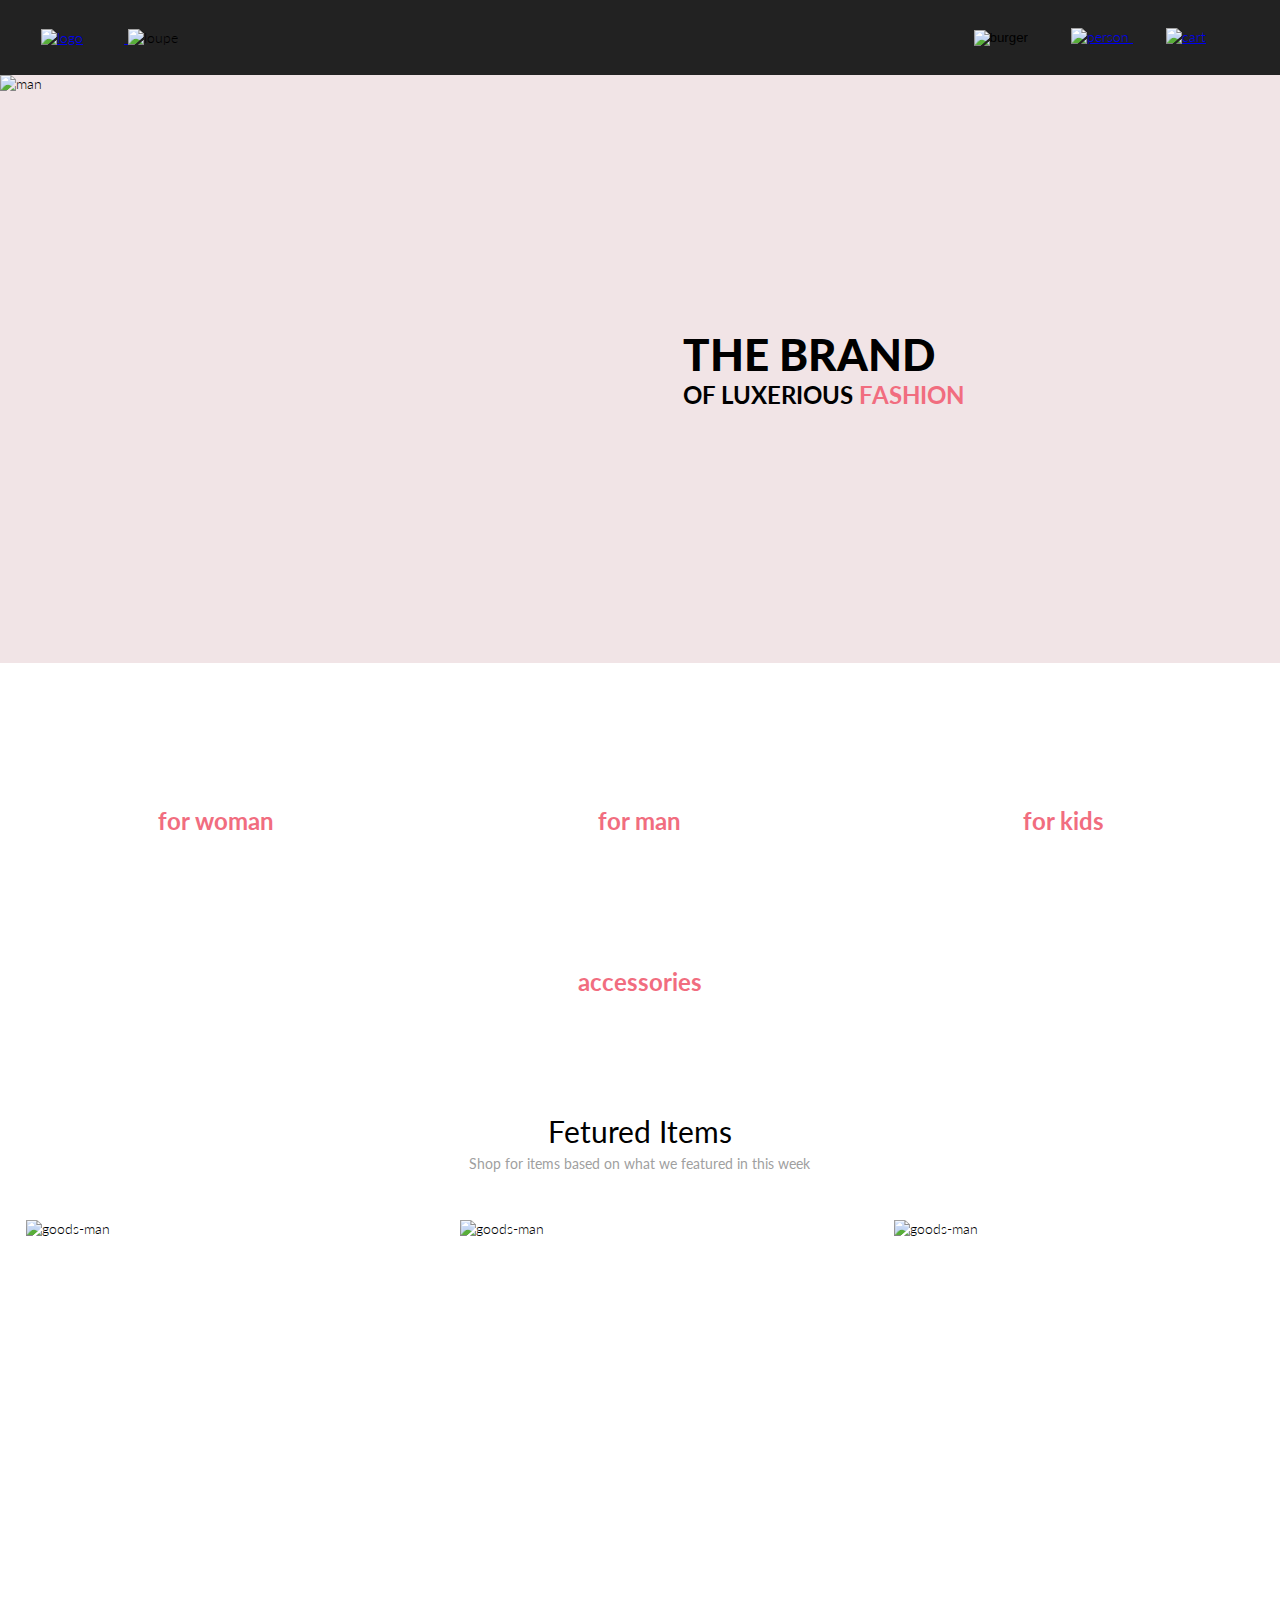
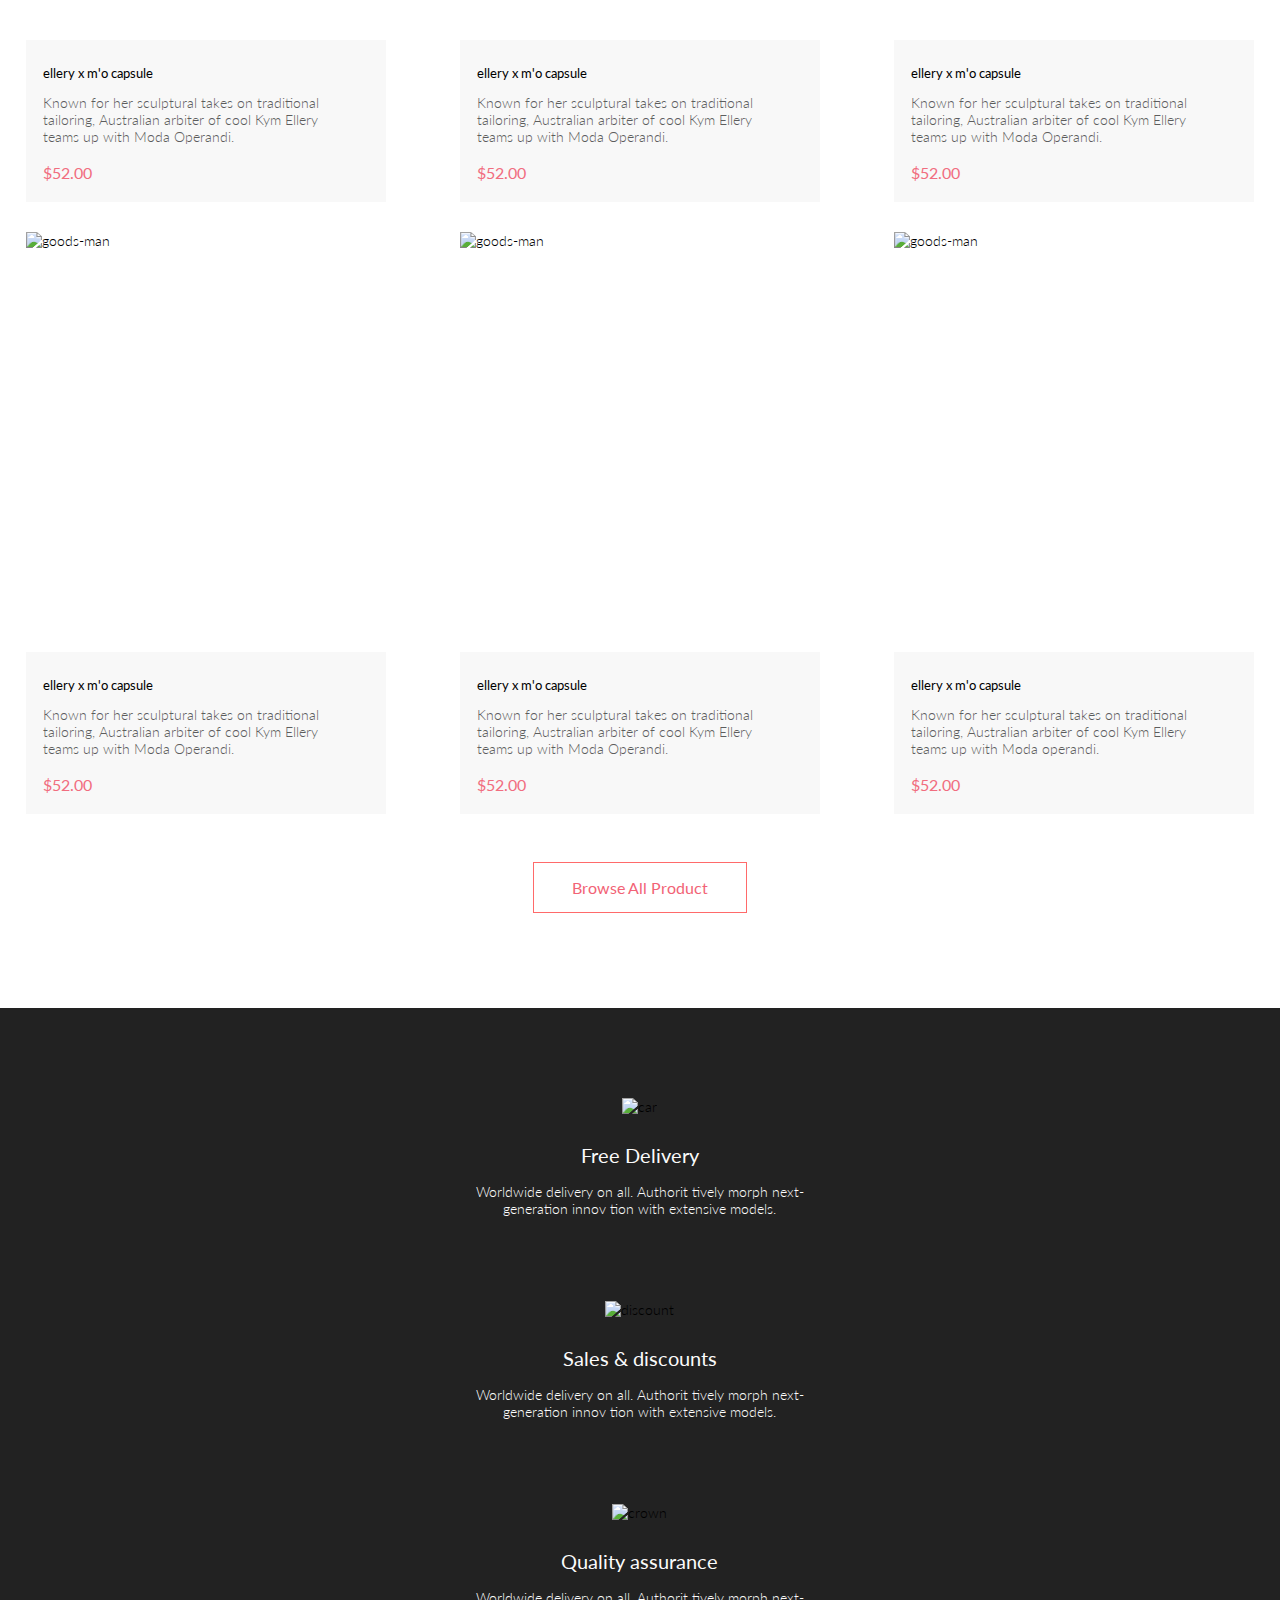
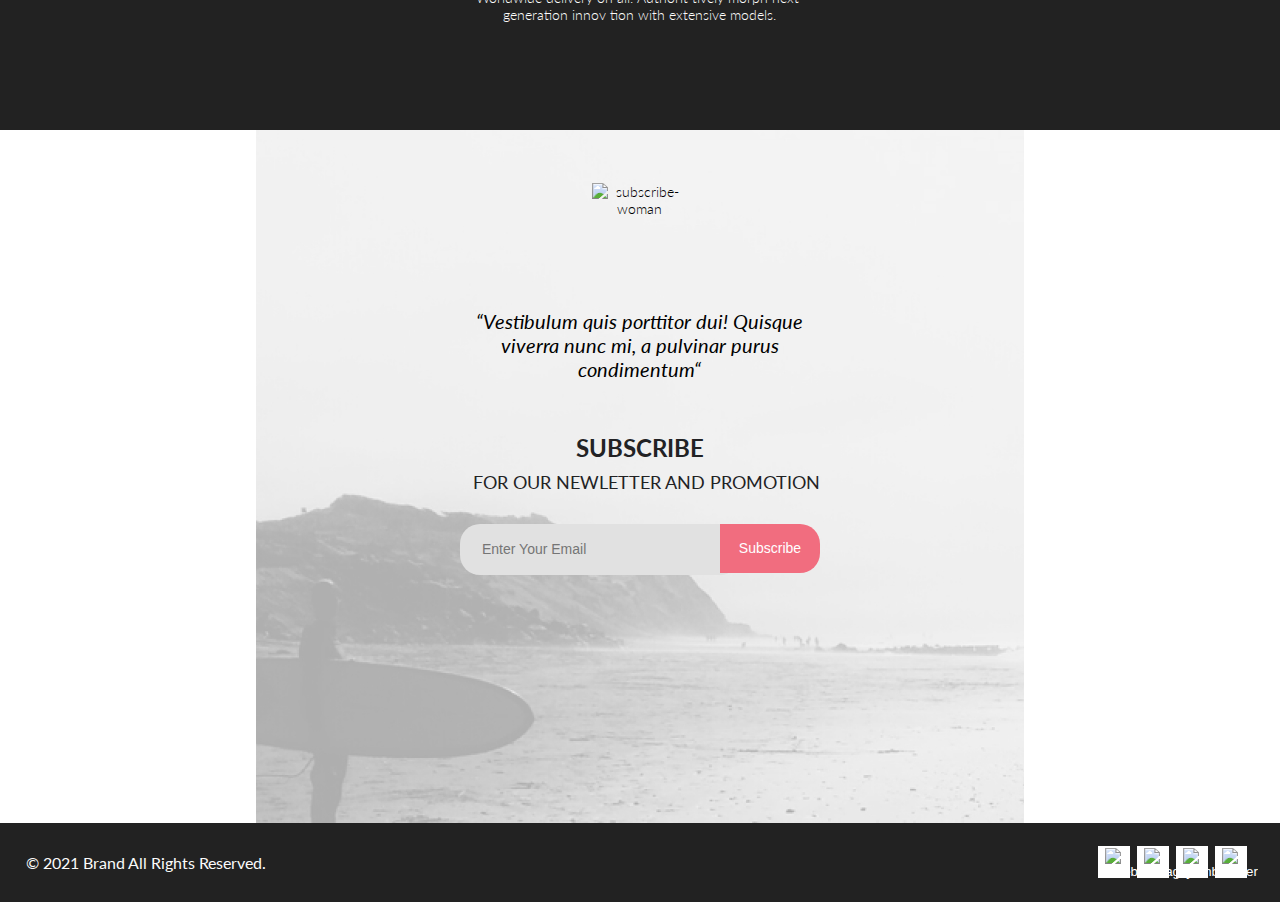
==== commit f66cd7ca: "Поработал над ошибками, навел порядок в шрифтах" ====
--- a/index.html
+++ b/index.html
@@ -10,6 +10,8 @@
     <link href="https://fonts.googleapis.com/css2?family=Lato:ital,wght@0,400;0,700;0,900;1,400&display=swap"
         rel="stylesheet">
     <title>Shop</title>
+    <link href="https://cdn.jsdelivr.net/npm/bootstrap@5.0.0-beta3/dist/css/bootstrap.min.css" rel="stylesheet"
+        integrity="sha384-eOJMYsd53ii+scO/bJGFsiCZc+5NDVN2yr8+0RDqr0Ql0h+rP48ckxlpbzKgwra6" crossorigin="anonymous">
 </head>
 
 <body>
@@ -233,7 +235,6 @@
                     <h2 class="subscribe__title">SUBSCRIBE</h2>
                     <p class="subscribe__title-text">FOR OUR NEWLETTER AND PROMOTION</p>
                     <form action="#">
-                        <label for="email"></label>
                         <div class="form__wiew">
                             <input class="email__window" type="email" placeholder="Enter Your Email">
                             <button class="email__button" type="submit">Subscribe</button>
--- a/css/style.css
+++ b/css/style.css
@@ -54,9 +54,9 @@
 
 body {
   font-family: Lato;
+  font-style: normal;
+  font-weight: 300;
   font-size: 14px;
-  font-style: normal;
-  font-weight: 300;
   line-height: 17px;
 }
 
@@ -81,6 +81,11 @@
   /* Убираем маркеры у всех Li */
 }
 
+ol, ul {
+  padding-left: 0em !important;
+  /* Убрал отступ у всех ul. Не знаю откуда он вообще */
+}
+
 .input {
   font-style: normal;
   font-weight: 300;
@@ -122,10 +127,6 @@
   text-align: left;
 }
 
-.header__navigation-list {
-  text-align: left;
-}
-
 .header__sub-title {
   font-style: normal;
   font-weight: normal;
@@ -134,6 +135,10 @@
   color: #F16D7F;
   text-decoration: none;
   margin-left: 33px;
+}
+
+.header__navigation-list {
+  text-align: left;
 }
 
 .header__sublinks a {
@@ -183,7 +188,7 @@
   top: 75px;
   margin-left: 90px;
   background-color: white;
-  z-index: 1;
+  z-index: 2;
 }
 
 @media (max-width: 1600px) {
@@ -192,7 +197,7 @@
   }
 }
 
-@media (max-width: 767px) {
+@media (max-width: 768px) {
   .header__navigation {
     margin-left: 10px;
   }
@@ -216,7 +221,7 @@
   }
 }
 
-@media (max-width: 767px) {
+@media (max-width: 768px) {
   .header {
     padding: 0 16px;
   }
@@ -231,7 +236,7 @@
   margin: 0 auto 65px auto;
 }
 
-@media (max-width: 767px) {
+@media (max-width: 768px) {
   .brand {
     min-height: 363px;
   }
@@ -255,56 +260,67 @@
   }
 }
 
-@media (max-width: 767px) {
+@media (max-width: 768px) {
   .brand__title-container {
     padding: 0 0 0 83px;
   }
 }
 
 .brand__title {
+  text-transform: uppercase;
+  font-family: Lato;
+  font-style: normal;
+  font-weight: 900;
   font-size: 48px;
-  font-weight: 900;
   line-height: 58px;
-  /* width: 377px; */
-  text-transform: uppercase;
 }
 
 @media (max-width: 1600px) {
   .brand__title {
+    font-family: Lato;
+    font-style: normal;
+    font-weight: 900;
     font-size: 44px;
     line-height: 52px;
-    font-weight: normal;
-  }
-}
-
-@media (max-width: 767px) {
+  }
+}
+
+@media (max-width: 768px) {
   .brand__title {
+    font-family: Lato;
+    font-style: normal;
+    font-weight: 900;
     font-size: 38px;
     line-height: 46px;
-    font-weight: normal;
   }
 }
 
 .brand__sub-title {
+  display: block;
+  font-family: Lato;
+  font-style: normal;
+  font-weight: 700;
   font-size: 32px;
-  font-weight: 700;
   line-height: 38px;
-  display: block;
 }
 
 @media (max-width: 1600px) {
   .brand__sub-title {
+    font-family: Lato;
+    font-style: normal;
+    font-weight: 700;
     font-size: 24px;
     line-height: 29px;
-    font-weight: normal;
-  }
-}
-
-@media (max-width: 767px) {
+  }
+}
+
+@media (max-width: 768px) {
   .brand__sub-title {
+    font-family: Lato;
+    font-style: normal;
+    font-weight: 700;
     font-size: 20px;
     line-height: 24px;
-    font-weight: normal;
   }
 }
 
@@ -317,7 +333,7 @@
   height: auto;
 }
 
-@media (max-width: 767px) {
+@media (max-width: 768px) {
   .brand__img {
     display: none;
   }
@@ -350,7 +366,7 @@
   }
 }
 
-@media (max-width: 767px) {
+@media (max-width: 768px) {
   .promotions__item {
     width: 100%;
     min-height: 247px;
@@ -417,12 +433,17 @@
 
 .promotions__title {
   color: #FFFFFF;
+  font-family: Lato;
+  font-style: normal;
+  font-weight: 400;
   font-size: 16px;
   line-height: 19px;
-  font-weight: 400;
 }
 
 .promotions__text {
+  font-family: Lato;
+  font-style: normal;
+  font-weight: 700;
   font-size: 24px;
   line-height: 28px;
   text-align: center;
@@ -430,12 +451,18 @@
 }
 
 .products__title {
+  font-family: Lato;
+  font-style: normal;
+  font-weight: 400;
   font-size: 30px;
   line-height: 36px;
   text-align: center;
 }
 
 .products__text {
+  font-family: Lato;
+  font-style: normal;
+  font-weight: 400;
   font-size: 14px;
   line-height: 17px;
   text-align: center;
@@ -449,7 +476,7 @@
   flex-wrap: wrap;
 }
 
-@media (max-width: 767px) {
+@media (max-width: 768px) {
   .products__list {
     flex-direction: column;
     align-items: center;
@@ -496,9 +523,12 @@
 }
 
 .products__item .product__price {
+  color: #F16D7F;
+  font-family: Lato;
+  font-style: normal;
+  font-weight: 400;
   font-size: 16px;
   line-height: 19px;
-  color: #F16D7F;
 }
 
 .products__item .product__button {
@@ -506,6 +536,9 @@
 }
 
 .products__button {
+  font-family: Lato;
+  font-style: normal;
+  font-weight: 400;
   font-size: 16px;
   line-height: 19px;
   color: #FFFFFF;
@@ -524,11 +557,29 @@
   }
 }
 
-@media (max-width: 767px) {
+@media (max-width: 768px) {
   .products__button {
     color: #F26376;
     background-color: #FFFFFF;
   }
+}
+
+.product__title {
+  color: #000000;
+  font-family: Lato;
+  font-style: normal;
+  font-weight: 400;
+  font-size: 13px;
+  line-height: 16px;
+}
+
+.product__text {
+  color: #5D5D5D;
+  font-family: Lato;
+  font-style: normal;
+  font-weight: 300;
+  font-size: 14px;
+  line-height: 17px;
 }
 
 .discount {
@@ -551,7 +602,7 @@
   }
 }
 
-@media (max-width: 767px) {
+@media (max-width: 768px) {
   .discount__box {
     flex-direction: column;
     padding-bottom: 81px;
@@ -564,20 +615,22 @@
 }
 
 .discount_title {
+  font-family: Lato;
+  font-style: normal;
+  font-weight: 400;
   font-size: 20px;
   line-height: 24px;
-  font-style: normal;
-  font-weight: normal;
   color: #FBFBFB;
   margin: 28px 0 16px 0;
 }
 
 .discount_text {
+  font-family: Lato;
+  font-style: normal;
+  font-weight: 300;
   font-size: 14px;
   line-height: 17px;
-  font-weight: 300;
   color: #FBFBFB;
-  font-style: normal;
 }
 
 .subscribe__block {
@@ -598,7 +651,7 @@
   }
 }
 
-@media (max-width: 767px) {
+@media (max-width: 768px) {
   .subscribe__block {
     background-image: url(../img/subscribe-mob.jpg);
     height: 550px;
@@ -618,7 +671,7 @@
   }
 }
 
-@media (max-width: 767px) {
+@media (max-width: 768px) {
   .subscribe__block-items {
     flex-direction: column;
   }
@@ -641,25 +694,27 @@
   }
 }
 
-@media (max-width: 767px) {
+@media (max-width: 768px) {
   .subscribe__image {
     margin: 54px 0 30px 0;
   }
 }
 
 .subscribe__text {
-  font-style: normal;
-  font-weight: normal;
+  font-family: Lato;
+  font-style: italic;
+  font-weight: 400;
   font-size: 20px;
   line-height: 24px;
   max-width: 359px;
 }
 
 .subscribe__title {
-  font-style: normal;
-  font-weight: bold;
+  font-family: Lato;
+  font-style: normal;
+  font-weight: 700;
   font-size: 24px;
-  line-height: 40px;
+  line-height: 38px;
   color: #222224;
   margin: 110px auto 0 auto;
 }
@@ -670,14 +725,16 @@
   }
 }
 
-@media (max-width: 767px) {
+@media (max-width: 768px) {
   .subscribe__title {
     margin: 59px auto 0 auto;
   }
 }
 
 .subscribe__title-text {
-  font-style: normal;
+  font-family: Lato;
+  font-style: normal;
+  font-weight: 400;
   font-size: 18px;
   line-height: 30px;
   color: #222224;
@@ -690,7 +747,7 @@
   }
 }
 
-@media (max-width: 767px) {
+@media (max-width: 768px) {
   .subscribe__title-text {
     margin: auto 0 27px auto;
   }
@@ -704,7 +761,7 @@
   line-height: 19px;
 }
 
-@media (max-width: 767px) {
+@media (max-width: 768px) {
   .all__rights-text {
     display: none;
   }
@@ -719,7 +776,7 @@
   display: none;
 }
 
-@media (max-width: 767px) {
+@media (max-width: 768px) {
   .all__rights-text-mob {
     display: block;
   }
@@ -736,7 +793,7 @@
   min-height: 79px;
 }
 
-@media (max-width: 767px) {
+@media (max-width: 768px) {
   .social__block-items {
     flex-direction: column;
     height: 143px;
@@ -751,7 +808,7 @@
   text-align: center;
 }
 
-@media (max-width: 767px) {
+@media (max-width: 768px) {
   .social__block-links {
     margin-top: 43px;
   }
@@ -804,15 +861,16 @@
 }
 
 .registration__header-title {
-  font-style: normal;
-  font-weight: normal;
+  font-family: Lato;
+  font-style: normal;
+  font-weight: 400;
   font-size: 24px;
   line-height: 29px;
   color: #F16D7F;
   padding: 59px 0 0 0;
 }
 
-@media (max-width: 767px) {
+@media (max-width: 768px) {
   .registration__header-title {
     text-align: center;
   }
@@ -824,25 +882,25 @@
   width: 360px;
 }
 
-@media (max-width: 767px) {
+@media (max-width: 768px) {
   .registration__form {
     width: 100%;
   }
 }
 
 .registration__form-name {
-  font-style: normal;
-  font-weight: 300;
-  font-size: 16px;
-  line-height: 19px;
-  margin-bottom: 20px;
+  font-family: Lato;
+  font-style: normal;
+  font-weight: 300;
+  font-size: 19px;
+  line-height: 20px;
   color: #222222;
 }
 
 .registration__button {
-  font-style: normal;
-  font-weight: normal;
-  width: 167px;
+  font-family: Lato;
+  font-style: normal;
+  font-weight: 300;
   font-size: 14px;
   line-height: 17px;
   color: #FFFFFF;
@@ -858,7 +916,7 @@
   margin: 64px auto 96px auto;
 }
 
-@media (max-width: 767px) {
+@media (max-width: 768px) {
   .content__block {
     flex-direction: column;
   }
@@ -875,12 +933,13 @@
 }
 
 .gender__block {
+  font-family: Lato;
+  font-style: normal;
+  font-weight: 300;
+  font-size: 11px;
+  line-height: 13px;
   margin-top: 13px;
   margin-bottom: 35px;
-  font-style: normal;
-  font-weight: 300;
-  font-size: 11px;
-  line-height: 13px;
 }
 
 .radio {
@@ -892,6 +951,7 @@
 }
 
 .radio__button {
+  font-family: Lato;
   font-style: normal;
   font-weight: 300;
   font-size: 11px;
@@ -900,12 +960,13 @@
 }
 
 .form__text {
+  font-family: Lato;
+  font-style: normal;
+  font-weight: 300;
+  font-size: 13px;
+  line-height: 16px;
   margin-top: -5px;
   margin-bottom: 39px;
-  font-style: normal;
-  font-weight: 300;
-  font-size: 13px;
-  line-height: 16px;
   color: #B1B1B1;
 }
 
@@ -918,6 +979,7 @@
   flex-direction: column;
   width: 652px;
   margin-left: 128px;
+  font-family: Lato;
   font-style: normal;
   font-weight: 300;
   font-size: 24px;
@@ -931,7 +993,7 @@
   }
 }
 
-@media (max-width: 767px) {
+@media (max-width: 768px) {
   .offer {
     margin: 40px 0px 0px 0px;
     width: 100%;
@@ -939,6 +1001,8 @@
 }
 
 .offer__header {
+  font-family: Lato;
+  font-style: normal;
   font-weight: 300;
   font-size: 24px;
   line-height: 29px;
@@ -946,13 +1010,19 @@
 
 @media (max-width: 1600px) {
   .offer__header {
+    font-family: Lato;
+    font-style: normal;
+    font-weight: 300;
     font-size: 16px;
     line-height: 19px;
   }
 }
 
-@media (max-width: 767px) {
+@media (max-width: 768px) {
   .offer__header {
+    font-family: Lato;
+    font-style: normal;
+    font-weight: 300;
     font-size: 16px;
     line-height: 19px;
   }
@@ -960,6 +1030,7 @@
 
 .offer__text {
   margin: 22px auto 21px auto;
+  font-family: Lato;
   font-style: normal;
   font-weight: 300;
   font-size: 24px;
@@ -968,13 +1039,19 @@
 
 @media (max-width: 1600px) {
   .offer__text {
+    font-family: Lato;
+    font-style: normal;
+    font-weight: 300;
     font-size: 16px;
     line-height: 19px;
   }
 }
 
-@media (max-width: 767px) {
+@media (max-width: 768px) {
   .offer__text {
+    font-family: Lato;
+    font-style: normal;
+    font-weight: 300;
     font-size: 16px;
     line-height: 19px;
   }
@@ -984,6 +1061,8 @@
   padding-bottom: 16px;
   margin-left: 40px;
   position: relative;
+  font-family: Lato;
+  font-style: normal;
   font-weight: 300;
   font-size: 24px;
   line-height: 29px;
@@ -991,13 +1070,19 @@
 
 @media (max-width: 1600px) {
   .offer__bullets {
+    font-family: Lato;
+    font-style: normal;
+    font-weight: 300;
     font-size: 16px;
     line-height: 19px;
   }
 }
 
-@media (max-width: 767px) {
+@media (max-width: 768px) {
   .offer__bullets {
+    font-family: Lato;
+    font-style: normal;
+    font-weight: 300;
     font-size: 16px;
     line-height: 19px;
   }
@@ -1020,7 +1105,7 @@
   }
 }
 
-@media (max-width: 767px) {
+@media (max-width: 768px) {
   .offer__bullets:before {
     top: 0px;
   }
@@ -1032,15 +1117,16 @@
 }
 
 .cart__header-title {
-  font-style: normal;
-  font-weight: normal;
+  font-family: Lato;
+  font-style: normal;
+  font-weight: 400;
   font-size: 24px;
   line-height: 29px;
   color: #F16D7F;
   padding: 59px 0 0 0;
 }
 
-@media (max-width: 767px) {
+@media (max-width: 768px) {
   .cart__header-title {
     text-align: center;
   }
@@ -1059,7 +1145,7 @@
   }
 }
 
-@media (max-width: 767px) {
+@media (max-width: 768px) {
   .cart__block {
     margin-top: 39px;
   }
@@ -1071,7 +1157,7 @@
   box-shadow: 10px 15px 20px #E5E5E5;
 }
 
-@media (max-width: 767px) {
+@media (max-width: 768px) {
   .cart__cart-table {
     margin-bottom: 32px;
   }
@@ -1089,15 +1175,16 @@
   }
 }
 
-@media (max-width: 767px) {
+@media (max-width: 768px) {
   .cart__form {
     margin-bottom: 0px;
   }
 }
 
 .cart__cart-title {
-  font-style: normal;
-  font-weight: normal;
+  font-family: Lato;
+  font-style: normal;
+  font-weight: 400;
   font-size: 24px;
   line-height: 29px;
   color: #222222;
@@ -1107,8 +1194,11 @@
   margin-bottom: 42px;
 }
 
-@media (max-width: 767px) {
+@media (max-width: 768px) {
   .cart__cart-title {
+    font-family: Lato;
+    font-style: normal;
+    font-weight: 400;
     font-size: 16px;
     line-height: 19px;
     margin-left: 17px;
@@ -1118,8 +1208,9 @@
 }
 
 .cart__cart-text {
-  font-style: normal;
-  font-weight: normal;
+  font-family: Lato;
+  font-style: normal;
+  font-weight: 400;
   font-size: 22px;
   line-height: 26px;
   color: #575757;
@@ -1127,8 +1218,11 @@
   margin-bottom: 6px;
 }
 
-@media (max-width: 767px) {
+@media (max-width: 768px) {
   .cart__cart-text {
+    font-family: Lato;
+    font-style: normal;
+    font-weight: 400;
     font-size: 14px;
     line-height: 17px;
     margin-left: 17px;
@@ -1139,8 +1233,9 @@
 .cart__quantity-button {
   width: 43px;
   height: 24px;
-  font-style: normal;
-  font-weight: normal;
+  font-family: Lato;
+  font-style: normal;
+  font-weight: 400;
   font-size: 18px;
   line-height: 22px;
   color: #656565;
@@ -1149,10 +1244,13 @@
   margin-left: 24px;
 }
 
-@media (max-width: 767px) {
+@media (max-width: 768px) {
   .cart__quantity-button {
     width: 23px;
     height: 14px;
+    font-family: Lato;
+    font-style: normal;
+    font-weight: 400;
     font-size: 10px;
     line-height: 12px;
     margin-left: 15px;
@@ -1168,7 +1266,7 @@
   justify-content: space-between;
 }
 
-@media (max-width: 767px) {
+@media (max-width: 768px) {
   .cart__img {
     width: 143px;
     height: 188px;
@@ -1185,7 +1283,7 @@
   }
 }
 
-@media (max-width: 767px) {
+@media (max-width: 768px) {
   .cart__cart-content {
     width: 214px;
     height: 188px;
@@ -1203,7 +1301,7 @@
   }
 }
 
-@media (max-width: 767px) {
+@media (max-width: 768px) {
   .cart__cart-cross-img {
     width: 10px;
     height: 11px;
@@ -1226,7 +1324,7 @@
   }
 }
 
-@media (max-width: 767px) {
+@media (max-width: 768px) {
   .cart__shopping-buttons-box {
     margin-top: 30px;
     margin-bottom: 48px;
@@ -1236,6 +1334,7 @@
 .cart__shopping-buttons {
   width: 235px;
   height: 50px;
+  font-family: Lato;
   font-style: normal;
   font-weight: 300;
   font-size: 14px;
@@ -1245,12 +1344,13 @@
   background: #FFFFFF;
 }
 
-@media (max-width: 767px) {
+@media (max-width: 768px) {
   .cart__shopping-buttons {
     width: 174px;
     height: 32px;
+    font-family: Lato;
     font-style: normal;
-    font-weight: normal;
+    font-weight: 400;
     font-size: 12px;
     line-height: 14px;
     text-align: center;
@@ -1259,6 +1359,7 @@
 }
 
 .cart__form-title {
+  font-family: Lato;
   font-style: normal;
   font-weight: 300;
   font-size: 16px;
@@ -1282,7 +1383,7 @@
   }
 }
 
-@media (max-width: 767px) {
+@media (max-width: 768px) {
   .cart__form-and-checkout-box {
     flex-direction: column;
     margin-bottom: 96px;
@@ -1292,12 +1393,23 @@
 .cart__form-button {
   margin-top: 3px;
   width: 100px;
+  height: 34px;
+  font-family: Lato;
   font-style: normal;
   font-weight: 300;
   font-size: 11px;
   line-height: 13px;
   color: #4A4A4A;
-  padding: 10px 15px 10px 15px;
+}
+
+@media (max-width: 768px) {
+  .cart__form-button {
+    font-family: Lato;
+    font-style: normal;
+    font-weight: 400;
+    font-size: 11px;
+    line-height: 13px;
+  }
 }
 
 .cart__checkout-box {
@@ -1313,15 +1425,16 @@
   }
 }
 
-@media (max-width: 767px) {
+@media (max-width: 768px) {
   .cart__checkout-box {
     margin: 48px 0 0 0;
   }
 }
 
 .cart__sub-total {
-  font-style: normal;
-  font-weight: normal;
+  font-family: Lato;
+  font-style: normal;
+  font-weight: 400;
   font-size: 11px;
   line-height: 13px;
   color: #4A4A4A;
@@ -1331,19 +1444,21 @@
 }
 
 .cart__grand-total {
+  font-family: Lato;
   font-style: normal;
   font-weight: 300;
   font-size: 16px;
   line-height: 19px;
   color: #222222;
   text-align: right;
-  padding: 12px 37px 21px 0px;
+  padding: 12px 37px 0px 0px;
 }
 
 .cart__hr {
   width: 275px;
   height: 1px;
   color: #E2E2E2;
+  margin-left: 40px;
 }
 
 @media (max-width: 1600px) {
@@ -1353,6 +1468,7 @@
 }
 
 .cart__checkout-button {
+  font-family: Lato;
   font-style: normal;
   font-weight: 300;
   font-size: 16px;
@@ -1361,7 +1477,6 @@
   width: 273px;
   height: 50px;
   border: 1px solid #F16D7F;
-  margin-top: 17px;
   background-color: #F16D7F;
   position: relative;
   left: 12%;
@@ -1370,4 +1485,238 @@
 .cart__pink-text {
   color: #F16D7F;
 }
+
+.product__header {
+  height: 148px;
+  background: #f1e4e6;
+  align-items: center;
+  display: flex;
+  position: relative;
+}
+
+.product__header-container {
+  display: flex;
+  justify-content: space-between;
+  align-items: center;
+}
+
+@media (max-width: 768px) {
+  .product__header-container {
+    flex-direction: column;
+  }
+}
+
+.product__header-title {
+  font-family: Lato;
+  font-style: normal;
+  font-weight: 400;
+  font-size: 24px;
+  line-height: 29px;
+  color: #F16D7F;
+}
+
+@media (max-width: 768px) {
+  .product__header-title {
+    text-align: center;
+    margin-top: 24px;
+    margin-bottom: 32px;
+  }
+}
+
+.product__collection {
+  z-index: 2;
+  margin-top: -70px;
+  position: relative;
+  width: 1141px;
+  background-color: #FFFFFF;
+  text-align: center;
+  margin-bottom: 65px;
+  border: 1px solid #f4f4f4;
+}
+
+@media (max-width: 1600px) {
+  .product__collection {
+    margin-top: 0px;
+  }
+}
+
+.product__collection-first-title {
+  font-family: Lato;
+  font-style: normal;
+  font-weight: 300;
+  font-size: 14px;
+  line-height: 17px;
+  color: #F16D7F;
+  padding-top: 64px;
+  margin: 0 auto;
+}
+
+.product__collection-second-title {
+  font-family: Lato;
+  font-style: normal;
+  font-weight: 300;
+  font-size: 18px;
+  line-height: 22px;
+  color: #4D4D4D;
+  margin: 0 auto;
+  margin-bottom: 48px;
+}
+
+.product__collection-text {
+  font-family: Lato;
+  font-style: normal;
+  font-weight: 300;
+  font-size: 14px;
+  line-height: 17px;
+  width: 555px;
+  font-weight: 300;
+  text-align: center;
+  color: #5E5E5E;
+  margin: 0 auto;
+  margin-bottom: 32px;
+}
+
+@media (max-width: 1600px) {
+  .product__collection-text {
+    width: 326px;
+  }
+}
+
+.product__collection-price {
+  font-family: Lato;
+  font-style: normal;
+  font-weight: 300;
+  font-size: 24px;
+  line-height: 29px;
+  color: #EF5B70;
+  margin: 0 auto;
+  margin-bottom: 65px;
+}
+
+.product__collection-hr {
+  width: 641px;
+  margin: 0 auto;
+  border: 1px solid #EAEAEA;
+}
+
+.product__collection-button {
+  width: 211px;
+  height: 47px;
+  border: 1px solid #FF6A6A;
+  font-family: Lato;
+  font-style: normal;
+  font-weight: 400;
+  font-size: 16px;
+  line-height: 19px;
+  color: #F26376;
+  background-color: #FFFFFF;
+  align-items: center;
+  margin: 0 auto;
+  margin-top: 48px;
+  margin-bottom: 64px;
+}
+
+.product__collection-button-img {
+  margin-right: 5px;
+}
+
+.btn {
+  font-family: Lato !important;
+  font-style: normal !important;
+  font-weight: 400 !important;
+  font-size: 14px !important;
+  line-height: 17px !important;
+}
+
+@media (max-width: 768px) {
+  .btn {
+    font-size: 10px !important;
+    line-height: 12px !important;
+  }
+}
+
+.btn-secondary {
+  color: #6F6E6E !important;
+  background-color: #FFFFFF !important;
+  border-color: #FFFFFF !important;
+}
+
+.breadcrumb {
+  display: flex;
+  margin: 0 33px 0 0;
+  margin-bottom: 0rem;
+}
+
+@media (max-width: 768px) {
+  .breadcrumb {
+    margin-bottom: 46px !important;
+  }
+}
+
+.breadcrumb-item__link {
+  color: #636363;
+  text-decoration: none;
+  font-family: Lato !important;
+  font-style: normal !important;
+  font-weight: 300 !important;
+  font-size: 14px !important;
+  line-height: 17px !important;
+}
+
+.breadcrumb-item.aria-current {
+  font-family: Lato !important;
+  font-style: normal !important;
+  font-weight: 700 !important;
+  font-size: 14px !important;
+  line-height: 17px !important;
+  color: #F16D7F;
+}
+
+.breadcrumb-item.active {
+  font-family: Lato;
+  color: #F16D7F !important;
+  font-style: normal !important;
+  font-weight: 700 !important;
+  font-size: 14px !important;
+  line-height: 17px !important;
+  margin-top: 4px;
+}
+
+.carousel-dark {
+  width: 1600px;
+  height: 777px;
+  display: flex;
+  margin: 0 auto;
+  z-index: 1 !important;
+  position: relative !important;
+}
+
+@media (max-width: 1600px) {
+  .carousel-dark {
+    width: 768px;
+    height: 100%;
+  }
+}
+
+@media (max-width: 768px) {
+  .carousel-dark {
+    width: 375px;
+    height: 100%;
+  }
+}
+
+@media (max-width: 768px) {
+  .d-block {
+    background-image: url(../img/product-slider-first-foto-mob.png);
+    width: 375px !important;
+  }
+}
+
+.carousel-control-next-icon {
+  background-image: url(../img/slider-right-arrow.svg) no-repeat !important;
+}
+
+.carousel-control-prev-icon {
+  background-image: url(../img/slider-left.svg) no-repeat !important;
+}
 /*# sourceMappingURL=style.css.map */